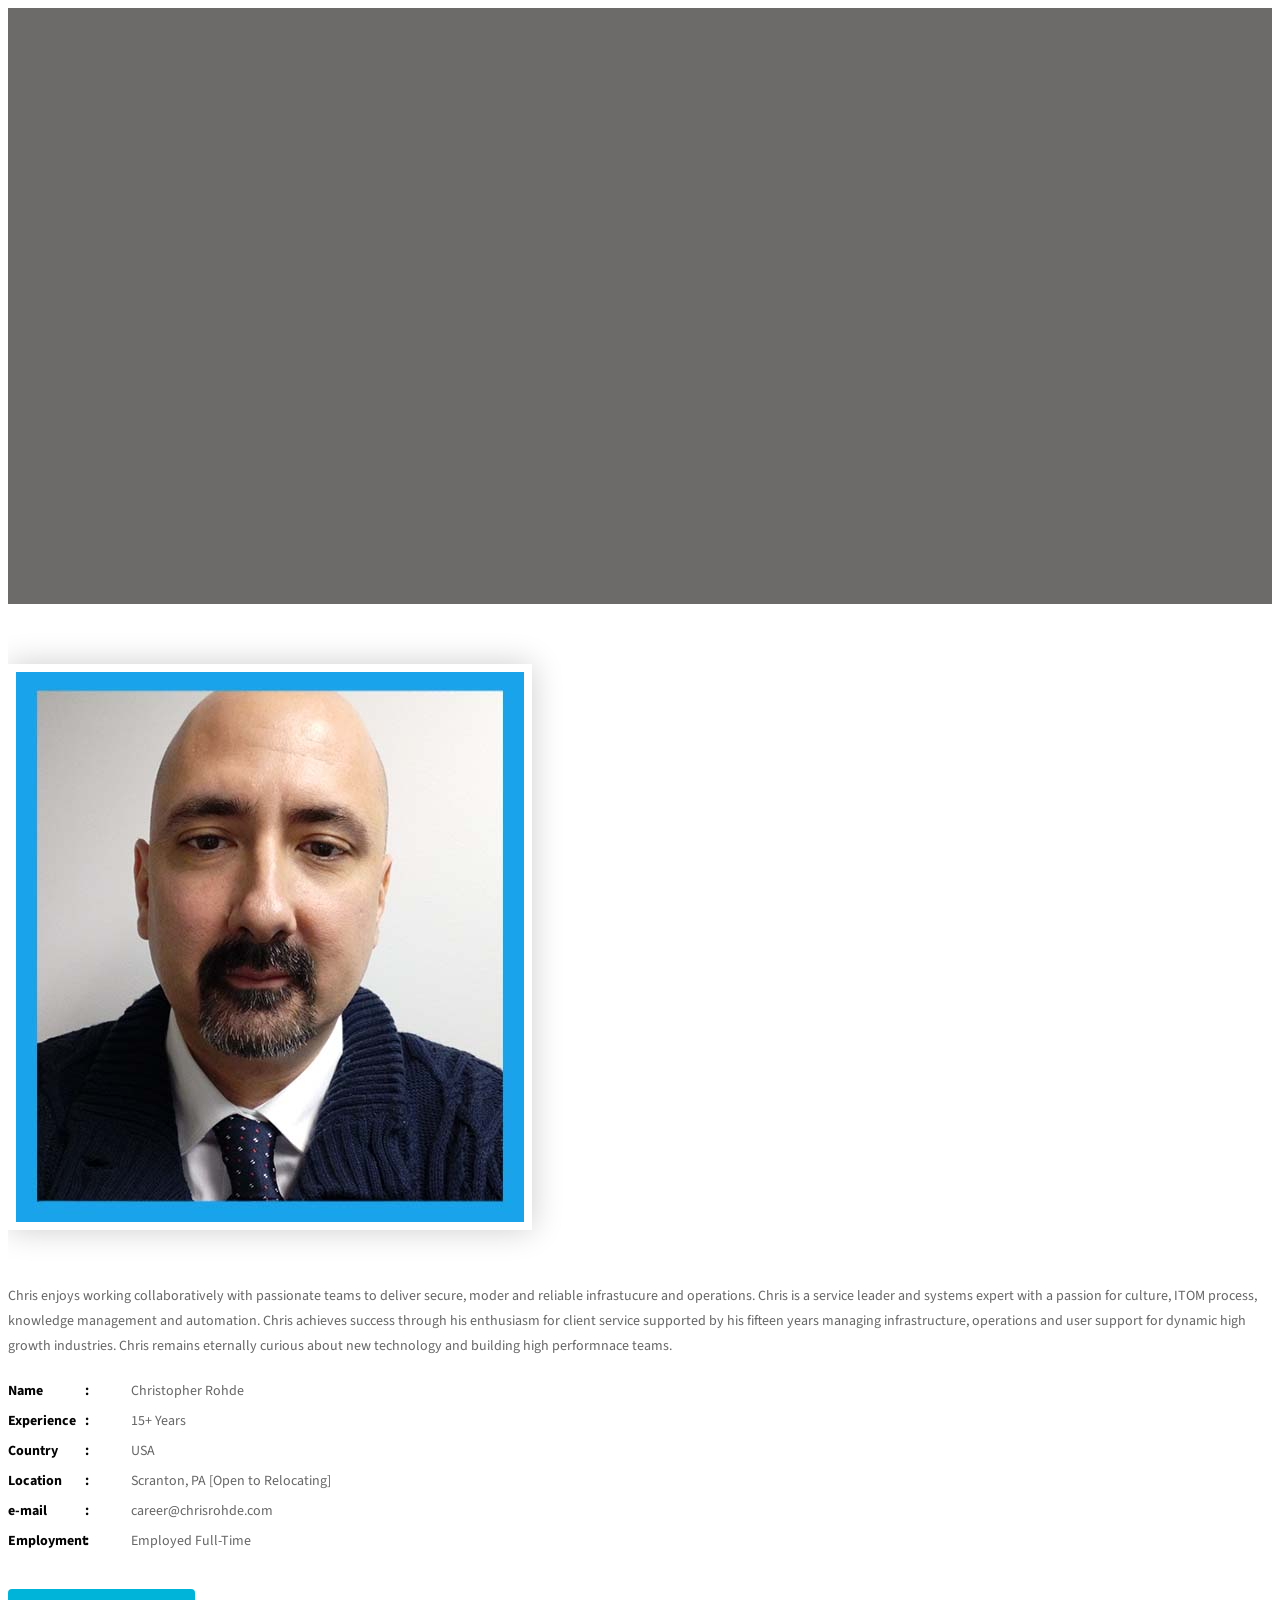
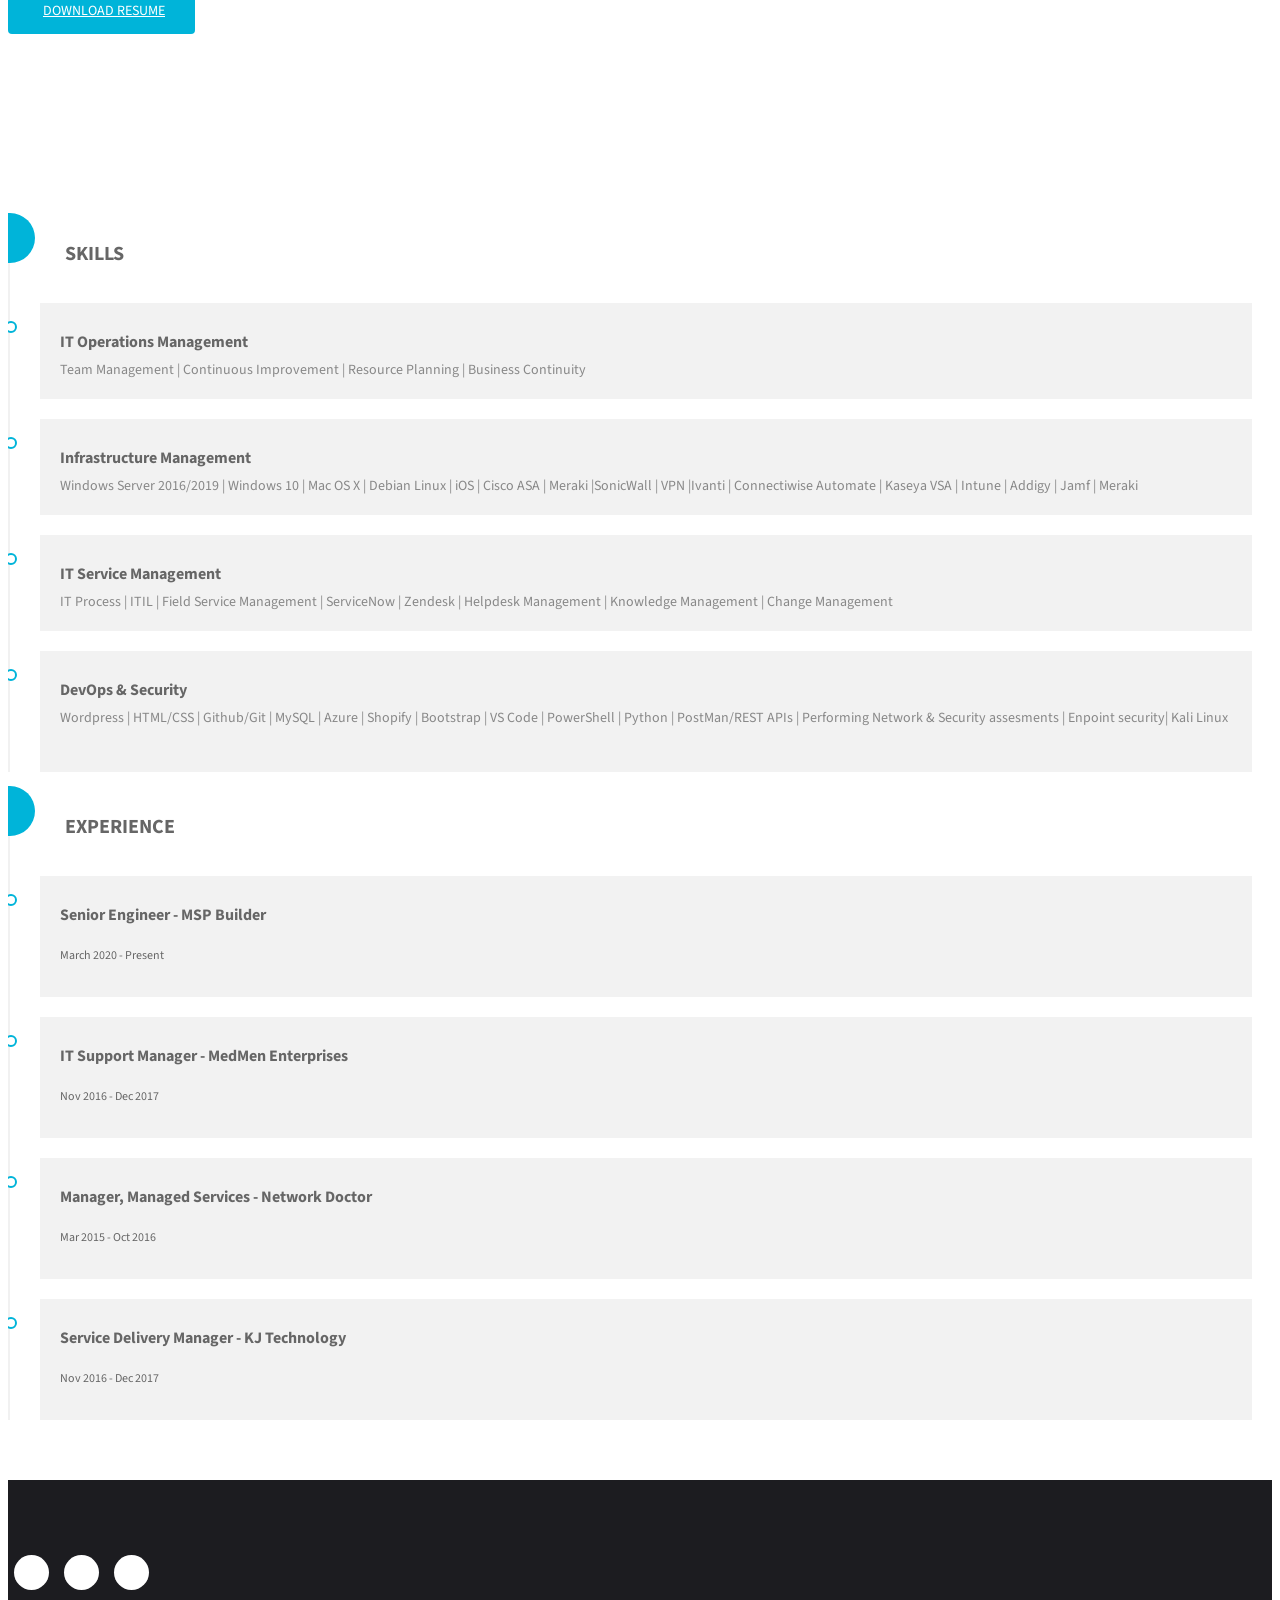
==== index.html @ 1467bd4d "resume content and purged some page sections" ====
<!DOCTYPE html>
<html lang="en">
  <head>
    <!-- Required meta tags -->
    <meta charset="utf-8">
    <meta name="viewport" content="width=device-width, initial-scale=1, shrink-to-fit=no">

    <title>Christopher Rohde</title>

    <!-- Bootstrap CSS -->
    <link rel="stylesheet" type="text/css" href="assets/css/bootstrap.min.css" >
    <!-- Fonts -->
    <link rel="stylesheet" type="text/css" href="assets/fonts/font-awesome.min.css">
    <!-- Icon -->
    <link rel="stylesheet" type="text/css" href="assets/fonts/simple-line-icons.css">
    <!-- Slicknav -->
    <link rel="stylesheet" type="text/css" href="assets/css/slicknav.css">
    <!-- Menu CSS -->
    <link rel="stylesheet" type="text/css" href="assets/css/menu_sideslide.css">
    <!-- Slider CSS -->
    <link rel="stylesheet" type="text/css" href="assets/css/slide-style.css">
    <!-- Nivo Lightbox -->
    <link rel="stylesheet" type="text/css" href="assets/css/nivo-lightbox.css" >
    <!-- Animate -->
    <link rel="stylesheet" type="text/css" href="assets/css/animate.css">
    <!-- Main Style -->
    <link rel="stylesheet" type="text/css" href="assets/css/main.css">
    <!-- Responsive Style -->
    <link rel="stylesheet" type="text/css" href="assets/css/responsive.css">

  </head>
  <body>

    <!-- Header Area wrapper Starts -->
    <header id="header-wrap">
      

      <!-- Hero Area Start -->
      <div id="hero-area" class="hero-area-bg">
        <div class="overlay"></div>
        <div class="container">
          <div class="row">
            <div class="col-md-12 col-sm-12 text-center">
              <div class="contents">
                <h5 class="script-font wow fadeInUp" data-wow-delay="0.2s"></h5>
                <h2 class="head-title wow fadeInUp" data-wow-delay="0.4s">Christopher Rohde</h2>
                <p class="script-font wow fadeInUp" data-wow-delay="0.6s">Senior Support & Infrastructure</p>
                <ul class="social-icon wow fadeInUp" data-wow-delay="0.8s">
                  <li>
                    <a class="linkedin" href="https://linkedin.com/in/chris-rohde"><i class="icon-social-linkedin"></i></a>
                  </li>
                  <li>
                    <a class="twitter" href="https://twitter.com/allrohde"><i class="icon-social-twitter"></i></a>
                  </li>         
                  <li>
                    <a class="twitter" href="https://github.com/please-reboot"><i class="icon-social-github"></i></a>
                  </li>  
                </ul>
                <div class="header-button wow fadeInUp" data-wow-delay="1s">
                  <!--<a href="#" class="btn btn-common">Get a Free Quote</a>-->
                </div>
              </div>
            </div>
          </div>
        </div>
      </div>
      <!-- Hero Area End -->

    </header>
    <!-- Header Area wrapper End -->

    <!-- About Section Start -->
    <section id="about" class="section-padding">
      <div class="container">
        <div class="row">
          <div class="col-lg-6 col-md-6 col-sm-12 col-xs-12">
            <div class="img-thumb wow fadeInLeft" data-wow-delay="0.3s">
              <img class="img-fluid" src="assets/img/about/about-2.jpg" alt="">
            </div>
          </div> 
          <div class="col-lg-6 col-md-6 col-sm-12 col-xs-12">
            <div class="profile-wrapper wow fadeInRight" data-wow-delay="0.3s">
                         <p>Chris enjoys working collaboratively with passionate teams to deliver secure, moder and reliable infrastucure and operations. 
                Chris is a service leader and systems expert with a passion for culture, ITOM process, knowledge management and automation. Chris achieves success through his enthusiasm for client service supported by his fifteen years managing infrastructure, operations and user support for dynamic high growth industries. 
                Chris remains eternally curious about new technology and building high performnace teams.</p>
              <div class="about-profile">
                <ul class="admin-profile">
                  <li><span class="pro-title"> Name </span> <span class="pro-detail">Christopher Rohde</span></li>
                  <!--<li><span class="pro-title"> Age </span> <span class="pro-detail">25 Years</span></li>-->
                  <li><span class="pro-title"> Experience </span> <span class="pro-detail">15+ Years</span></li>
                  <li><span class="pro-title"> Country </span> <span class="pro-detail">USA</span></li>
                  <li><span class="pro-title"> Location </span> <span class="pro-detail">Scranton, PA [Open to Relocating]</span></li>
                  <li><span class="pro-title"> e-mail </span> <span class="pro-detail">career@chrisrohde.com</span></li>
                  <!--<li><span class="pro-title"> Phone </span> <span class="pro-detail">+ (00) 123 456 789</span></li>-->
                  <li><span class="pro-title"> Employment </span> <span class="pro-detail">Employed Full-Time</span></li>
                                     </ul>
              </div>
              <a href="https://github.com/please-reboot/please-reboot.github.io/blob/master/resume/Christopher_Rohde_Resume.pdf" class="btn btn-common"><i class="icon-paper-clip"></i> Download Resume</a>
              
              <!-- Commenting out this button until we need it
                <a href="#" class="btn btn-danger"><i class="icon-speech"></i> Contact Me</a>
              -->

            </div>
          </div>   
        </div>
      </div>
    </section>
    <!-- About Section End -->
    
    <!-- Resume Section Start -->
    <div id="resume" class="section-padding">
      <div class="container">
        <div class="row">
          <div class="col-lg-6 col-md-6 col-sm-6">
            <div class="education wow fadeInRight" data-wow-delay="0.3s">
              <ul class="timeline">
                <li>
                  <i class="icon-graduation"></i>
                  <h2 class="timelin-title">Skills</h2>
                </li>
                <li>
                  <div class="content-text">
                    <h3 class="line-title">IT Operations Management</h3>
                    <p class="line-text">Team Management | Continuous Improvement | Resource Planning | Business Continuity </p>
                  </div>
                </li>
                <li>
                  <div class="content-text">
                    <h3 class="line-title">Infrastructure Management</h3>
                    <p class="line-text">Windows Server 2016/2019 | Windows 10 | Mac OS X | Debian Linux | iOS | Cisco ASA | Meraki |SonicWall | VPN |Ivanti | Connectiwise Automate | Kaseya VSA | Intune | Addigy | Jamf | Meraki</p>
                  </div>
                </li>
                <li>
                  <div class="content-text">
                    <h3 class="line-title">IT Service Management</h3>
                    <p class="line-text">
                      IT Process | ITIL | Field Service Management | ServiceNow | Zendesk | Helpdesk Management | Knowledge Management | Change Management </p>
                  </div>
                </li>
                <li>
                  <div class="content-text">
                    <h3 class="line-title">DevOps & Security</h3>
                    <p class="line-text">Wordpress | HTML/CSS | Github/Git | MySQL | Azure | Shopify | Bootstrap | VS Code | PowerShell | Python | PostMan/REST APIs | Performing Network & Security assesments | Enpoint security| Kali Linux 
                    </p><br>
                            </div>
                </li>
          
              </ul>
            </div>
          </div>
          <div class="col-lg-6 col-md-6 col-sm-6">
            <div class="experience wow fadeInRight" data-wow-delay="0.6s">
              <ul class="timeline">
                <li>
                  <i class="icon-briefcase"></i>
                  <h2 class="timelin-title">Experience</h2>
                </li>
                <li>
                  <div class="content-text">
                    <h3 class="line-title">Senior Engineer - MSP Builder</h3>
                    <span>March 2020 - Present</span>
                    <p class="line-text"></p>
                  </div>
                </li>
                <li>
                  <div class="content-text">
                    <h3 class="line-title">IT Support Manager - MedMen Enterprises</h3>
                    <span>Nov 2016 - Dec 2017</span>
                    <p class="line-text"></p>
                  </div>
                </li>
                <li>
                  <div class="content-text">
                    <h3 class="line-title">Manager, Managed Services - Network Doctor</h3>
                    <span>Mar 2015 - Oct 2016</span>
                    <p class="line-text"></p>
                  </div>
                </li>
                <li>
                  <div class="content-text">
                    <h3 class="line-title">Service Delivery Manager - KJ Technology</h3>
                    <span>Nov 2016 - Dec 2017</span>
                    <p class="line-text"></p>
                  </div>
                </li>
              </ul>
            </div>
          </div>
        </div>
      </div>
    </div>
    <!-- Resume Section End -->

   

    <!-- Footer Section Start -->
    <footer class="footer-area section-padding">
      <div class="container">
        <div class="row">
          <div class="col-md-12">
            <div class="footer-text text-center wow fadeInDown" data-wow-delay="0.3s">
              <ul class="social-icon">
                <li>
                  <a class="linkedin" href="https://linkedin.com/in/chris-rohde"><i class="icon-social-linkedin"></i></a>
                </li>
                <li>
                  <a class="twitter" href="https://twitter.com/allrohde"><i class="icon-social-twitter"></i></a>
                </li>  
                <li>
                  <a class="twitter" href="https://github.com/please-reboot"><i class="icon-social-github"></i></a>
                </li>  
              </ul>
                          </div>
          </div>
        </div>
      </div>
    </footer>
    <!-- Footer Section End -->

    <!-- Go to Top Link -->
    <a href="#" class="back-to-top">
      <i class="icon-arrow-up"></i>
    </a>

    <!-- jQuery first, then Popper.js, then Bootstrap JS -->
    <script src="assets/js/jquery-min.js"></script>
    <script src="assets/js/popper.min.js"></script>
    <script src="assets/js/bootstrap.min.js"></script>
    <script src="assets/js/jquery.mixitup.js"></script>
    <script src="assets/js/jquery.counterup.min.js"></script>
    <script src="assets/js/waypoints.min.js"></script>
    <script src="assets/js/wow.js"></script>
    <script src="assets/js/jquery.nav.js"></script>
    <script src="assets/js/jquery.easing.min.js"></script>  
    <script src="assets/js/nivo-lightbox.js"></script>
    <script src="assets/js/jquery.slicknav.js"></script>
    <script src="assets/js/main.js"></script>
    <script src="assets/js/form-validator.min.js"></script>
    <script src="assets/js/contact-form-script.min.js"></script>
    <script src="assets/js/map.js"></script>
      
  </body>
</html>
---- assets/css/main.css ----
@import url("https://fonts.googleapis.com/css?family=Shadows+Into+Light|Source+Sans+Pro:400,700");
html {
  overflow-x: hidden;
}

body {
  background: #fff;
  font-size: 14px;
  font-weight: 400;
  font-family: "Source Sans Pro", sans-serif;
  -webkit-box-sizing: border-box;
  -moz-box-sizing: border-box;
  box-sizing: border-box;
  -webkit-font-smoothing: subpixel-antialiased;
  color: #666;
  line-height: 25px;
  -webkit-backface-visibility: hidden;
  backface-visibility: hidden;
  overflow-x: hidden;
}

h1, h2, h3, h4 {
  font-size: 38px;
  font-weight: 700;
  font-family: "Source Sans Pro", sans-serif;
}

.script-font {
  font-family: 'Source Sans Pro', cursive;
}

a {
  -webkit-transition: all 0.2s linear;
  -moz-transition: all 0.2s linear;
  -o-transition: all 0.2s linear;
  transition: all 0.2s linear;
}

a:hover {
  text-decoration: none;
}

a a:focus {
  outline: none;
}

p {
  font-weight: 400;
  font-family: "Source Sans Pro", sans-serif;
  margin: 0px;
  font-size: 14px;
}

ul, ol {
  list-style: outside none none;
  margin: 0;
  padding: 0;
}

ul li, ol li {
  list-style: none;
}

.hero-heading {
  font-size: 48px;
  font-weight: 700;
  color: #fff;
  text-transform: capitalize;
  line-height: 70px;
  letter-spacing: 0.1rem;
}

.hero-sub-heading {
  font-size: 20px;
  font-weight: 400;
  color: #e6e6e6;
  line-height: 45px;
  letter-spacing: 0.1rem;
}

.section-titile-bg {
  display: inline;
  font-size: 115px;
  font-weight: 700;
  height: 100%;
  left: -173px;
  opacity: 0.1;
  position: absolute;
  top: -14px;
  width: 100%;
  text-align: center;
}

.section-title-header p {
  text: center;
  font-weight: 400;
  line-height: 26px;
  padding-bottom: 36px;
}

.section-title {
  color: #252525;
  font-size: 38px;
  text-align: center;
  letter-spacing: 1px;
  line-height: 1;
  margin-bottom: 48px;
  padding: 0 10px;
  position: relative;
}

.btn {
  font-size: 14px;
  padding: 10px 30px;
  border-radius: 0px;
  cursor: pointer;
  font-weight: 400;
  color: #fff;
  border-radius: 4px;
  text-transform: uppercase;
  -webkit-transition: all 0.2s linear;
  -moz-transition: all 0.2s linear;
  -o-transition: all 0.2s linear;
  transition: all 0.2s linear;
  display: inline-block;
}

.btn:focus,
.btn:active {
  box-shadow: none;
  outline: none;
  color: #fff;
}

.btn-common {
  background-color: #00b4d9;
  position: relative;
  z-index: 1;
}

.btn-common:hover {
  color: #fff;
  background-color: #21cff3;
  box-shadow: 0 6px 22px rgba(0, 0, 0, 0.1);
  transition: all .2s ease-in-out;
  -moz-transition: all .2s ease-in-out;
  -webkit-transition: all .2s ease-in-out;
}

.btn-danger:hover {
  background-color: #f55262;
  border-color: #f55262;
  box-shadow: 0 6px 22px rgba(0, 0, 0, 0.1);
  transition: all .2s ease-in-out;
  -moz-transition: all .2s ease-in-out;
  -webkit-transition: all .2s ease-in-out;
}

.btn-border {
  color: #fff;
  background-color: transparent;
  border: 1px solid #fff;
}

.btn-border:hover {
  border: 1px solid #fff;
  color: #fff;
  background-color: rgba(255, 255, 255, 0.2);
}

.btn-lg {
  padding: 14px 33px;
  text-transform: uppercase;
  font-size: 16px;
}

.btn-rm {
  padding: 7px 10px;
  text-transform: capitalize;
}

button:focus {
  outline: none !important;
}

.icon-close, .icon-check {
  color: #00b4d9;
}

.social-icon li {
  display: inline-block;
}

.social-icon li a {
  color: #000;
  background: #fff;
  width: 35px;
  height: 35px;
  line-height: 38px;
  display: block;
  text-align: center;
  border-radius: 100%;
  font-size: 16px;
  margin: 15px 6px 12px 6px;
  transition: all 0.3s ease-in-out 0s;
  -moz-transition: all 0.3s ease-in-out 0s;
  -webkit-transition: all 0.3s ease-in-out 0s;
  -o-transition: all 0.3s ease-in-out 0s;
}

.social-icon li a:hover {
  color: #fff;
}

.social-icon li .facebook:hover {
  background: #3b5999;
}

.social-icon li .twitter:hover {
  background: #4A9CEC;
}

.social-icon li .instagram:hover {
  background: #D6274D;
}

.social-icon li .linkedin:hover {
  background: #1260A2;
}

.social-icon li .google:hover {
  background: #CE332A;
}

/* ScrollToTop */
a.back-to-top {
  display: none;
  position: fixed;
  bottom: 18px;
  right: 15px;
  text-decoration: none;
}

a.back-to-top i {
  display: block;
  font-size: 22px;
  width: 40px;
  height: 40px;
  line-height: 40px;
  color: #fff;
  background: #00b4d9;
  border-radius: 2px;
  text-align: center;
  transition: all 0.2s ease-in-out;
  -moz-transition: all 0.2s ease-in-out;
  -webkit-transition: all 0.2s ease-in-out;
  -o-transition: all 0.2s ease-in-out;
  box-shadow: 0 0 4px rgba(0, 0, 0, 0.14), 0 4px 8px rgba(0, 0, 0, 0.28);
}

a.back-to-top:hover, a.back-to-top:focus {
  text-decoration: none;
}

#loader {
  position: fixed;
  background: #fff;
  top: 0;
  left: 0;
  width: 100%;
  height: 100%;
  z-index: 9999999999;
}

.square-spin {
  position: absolute;
  top: 50%;
  left: 50%;
  margin-left: -40px;
  margin-top: -40px;
}

.square-spin img {
  max-width: 64px;
}

.section-padding {
  padding: 60px 0;
}

#about .img-thumb img {
  border: 8px solid #fff;
  box-shadow: 0px 0px 30px rgba(0, 0, 0, 0.2);
}

.profile-wrapper {
  padding: 45px 0;
}

.profile-wrapper .btn {
  margin: 10px 10px 0px 0px;
}

.profile-wrapper .btn i {
  vertical-align: middle;
  margin-right: 5px;
}

.about-profile {
  position: relative;
  margin: 20px 0 20px 0;
}

.about-profile .pro-title {
  font-weight: 700;
  color: #040404;
  position: relative;
  width: 120px;
  display: inline-block;
  margin-bottom: 5px;
}

.about-profile .pro-title:after {
  position: absolute;
  content: ':';
  color: #040404;
  font-size: 14px;
  left: 77px;
}

.about-profile .admin-sign {
  position: absolute;
  right: 45px;
  bottom: 10px;
}

.counter-section {
  background: url(../img/background/bg-1.jpg);
  overflow: hidden;
  position: relative;
}

.counter-section:before {
  content: '';
  position: absolute;
  top: 0;
  bottom: 0;
  width: 100%;
  height: 100%;
  background: rgba(0, 0, 0, 0.5);
}

.counter-section .counter {
  padding: 30px 0;
}

.counter-section .counter .icon {
  margin-bottom: 30px;
}

.counter-section .counter .icon i {
  font-size: 48px;
  color: #00b4d9;
}

.counter-section .counter p {
  font-size: 18px;
  text-transform: uppercase;
  color: #fff;
  font-weight: 400;
  letter-spacing: 1px;
  margin: 30px 0;
}

.counter-section .counter .counterUp {
  color: #fff;
  font-size: 42px;
  margin-top: 15px;
  font-weight: 700;
}

/* Resume */
.timeline {
  position: relative;
}

.timeline .timelin-title {
  font-size: 20px;
  text-transform: uppercase;
  margin-left: 25px;
}

.timeline li {
  padding: 0 20px 20px 30px;
  list-style: none;
  border-left: 2px solid #f1f1f1;
}

.timeline li .content-text {
  background: #f2f2f2;
  padding: 20px;
}

.timeline li .line-title {
  font-size: 16px;
  line-height: 6px;
}

.timeline li span {
  font-size: 12px;
  padding: 9px 0;
  display: block;
}

.timeline li .line-text {
  color: #888;
  line-height: 18px;
}

.timeline li:first-child:before {
  border: 0;
  background: none;
  position: relative;
}

.timeline li:last-child {
  padding: 0 20px 0px 30px;
}

.timeline li:before {
  content: "";
  border: solid 2px;
  width: 8px;
  height: 8px;
  border-radius: 50px;
  -moz-border-radius: 50px;
  -webkit-border-radius: 50px;
  font-size: 8px;
  margin-left: -35px;
  font-weight: 400;
  background: #fff;
  display: block;
  position: absolute;
  margin-top: 18px;
  border-color: #00b4d9 !important;
}

.timeline li:first-child i {
  font-size: 20px;
  float: left;
  margin-left: -30px;
  line-height: 50px;
  border-radius: 30px;
  margin: -12px -55px;
  background: #00b4d9;
  color: #fff;
  width: 50px;
  height: 50px;
  text-align: center;
}

.navbar-brand {
  position: relative;
  padding: 0px;
}

.top-nav-collapse {
  background: #fff;
  z-index: 999999;
  top: 0px !important;
  min-height: 58px;
  box-shadow: 0px 3px 6px 3px rgba(0, 0, 0, 0.06);
  -webkit-animation-duration: 1s;
  animation-duration: 1s;
  -webkit-animation-fill-mode: both;
  animation-fill-mode: both;
  -webkit-animation-name: fadeInDown;
  animation-name: fadeInDown;
  background: #fff !important;
}

.top-nav-collapse .navbar-brand {
  top: 0px;
}

.top-nav-collapse .navbar-brand img {
  width: 65%;
}

.top-nav-collapse .navbar-nav .nav-link {
  color: #333 !important;
  margin-top: 0px !important;
  margin-bottom: 0px !important;
}

.top-nav-collapse .navbar-nav .nav-link:hover {
  cursor: pointer;
  color: #00b4d9 !important;
}

.top-nav-collapse .navbar-nav li.active a.nav-link {
  color: #00b4d9 !important;
}

.indigo {
  background: #fff;
}

.menu-bg {
  background: transparent;
}

.navbar-expand-lg .navbar-nav .nav-link i {
  font-size: 28px;
  color: #00b4d9;
  vertical-align: middle;
  -webkit-transition: all 0.3s ease-in-out;
  -moz-transition: all 0.3s ease-in-out;
  transition: all 0.3s ease-in-out;
}

.navbar-expand-lg .navbar-nav .nav-link i:hover {
  color: #21cff3;
}

.navbar-expand-lg .navbar-nav .nav-link {
  color: #333;
  font-weight: 700;
  padding: 0 17px;
  margin-top: 15px;
  margin-bottom: 15px;
  line-height: 40px;
  text-transform: uppercase;
  cursor: pointer;
  background: transparent;
  -webkit-transition: all 0.3s ease-in-out;
  -moz-transition: all 0.3s ease-in-out;
  transition: all 0.3s ease-in-out;
}

.navbar-expand-lg .navbar-nav li a:hover,
.navbar-expand-lg .navbar-nav li .active > a,
.navbar-expand-lg .navbar-nav li a:focus {
  color: #00b4d9;
  outline: none;
}

.navbar {
  padding: 0;
}

.navbar li.active a.nav-link {
  color: #00b4d9;
}

.dropdown-toggle::after {
  display: none;
}

.dropdown-menu {
  margin: 0;
  padding: 0;
  display: none;
  position: absolute;
  z-index: 99;
  min-width: 210px;
  background-color: #fff;
  white-space: nowrap;
  border-radius: 4px;
  -webkit-box-shadow: 0 6px 12px rgba(0, 0, 0, 0.175);
  box-shadow: 0 6px 12px rgba(0, 0, 0, 0.175);
  animation: fadeIn 0.4s;
  -webkit-animation: fadeIn 0.4s;
  -moz-animation: fadeIn 0.4s;
  -o-animation: fadeIn 0.4s;
  -ms-animation: fadeIn 0.4s;
}

.dropdown-menu:before {
  content: "";
  display: inline-block;
  position: absolute;
  bottom: 100%;
  left: 20%;
  margin-left: -5px;
  border-right: 10px solid transparent;
  border-left: 10px solid transparent;
  border-bottom: 10px solid #fff;
}

.dropdown:hover .dropdown-menu {
  display: block;
  position: absolute;
  text-align: left;
  top: 100%;
  border: none;
  animation: fadeIn 0.4s;
  -webkit-animation: fadeIn 0.4s;
  -moz-animation: fadeIn 0.4s;
  -o-animation: fadeIn 0.4s;
  -ms-animation: fadeIn 0.4s;
}

.dropdown .dropdown-menu .dropdown-item {
  width: 100%;
  padding: 12px 20px;
  font-size: 14px;
  color: #333;
  border-bottom: 1px solid #f1f1f1;
  text-decoration: none;
  display: inline-block;
  float: left;
  clear: both;
  position: relative;
  outline: 0;
  transition: all 0.3s ease-in-out;
  -webkit-transition: all 0.3s ease-in-out;
  -moz-transition: all 0.3s ease-in-out;
  -o-transition: all 0.3s ease-in-out;
  -ms-transition: all 0.3s ease-in-out;
}

.dropdown .dropdown-menu .dropdown-item:last-child {
  border-bottom: none;
  border-bottom-left-radius: 4px;
  border-bottom-right-radius: 4px;
}

.dropdown .dropdown-menu .dropdown-item:first-child {
  border-top-left-radius: 4px;
  border-top-right-radius: 4px;
}

.dropdown .dropdown-item:focus,
.dropdown .dropdown-item:hover,
.dropdown .dropdown-item.active {
  color: #00b4d9;
}

.dropdown-item.active, .dropdown-item:active {
  background: transparent;
}

.fadeInUpMenu {
  -webkit-animation-name: fadeInUpMenu;
  animation-name: fadeInUpMenu;
}

.slicknav_btn {
  border-color: #00b4d9;
}

.slicknav_menu .slicknav_icon-bar {
  background: #00b4d9;
}

/* only small tablets */
@media (min-width: 768px) and (max-width: 991px) {
  #nav-main li a.nav-link {
    padding-top: 18px;
  }
}

.navbar-toggler {
  display: none;
}

.mobile-menu {
  display: none;
}

.slicknav_menu {
  display: none;
}

@media screen and (max-width: 768px) {
  .navbar-header {
    width: 100%;
  }
  .navbar-brand {
    position: absolute;
    padding: 0px 15px;
    top: 0;
  }
  .navbar-brand img {
    width: 75%;
  }
  #mobile-menu {
    display: none;
  }
  .slicknav_menu {
    display: block;
  }
  .slicknav_nav .active a {
    background: #E91E63;
    color: #fff;
  }
  .slicknav_nav a:hover,
  .slicknav_nav a:focus,
  .slicknav_nav .active {
    color: #00b4d9;
    outline: none;
    background: #f8f9fa;
  }
}

/* ==========================================================================
3. Hero Area
========================================================================== */
.hero-area-bg {
  background: url(../img/hero-area.jpg) no-repeat;
  background-size: cover;
}

#hero-area {
  color: #fff;
  overflow: hidden;
  position: relative;
}

#hero-area .overlay {
  position: absolute;
  width: 100%;
  height: 100%;
  top: 0px;
  left: 0px;
  background: #0c0808;
  opacity: 0.6;
}

#hero-area .contents {
  padding: 175px 0px 120px;
}

#hero-area .contents h5 {
  font-size: 50px;
}

#hero-area .contents .head-title {
  color: #fff;
  font-size: 80px;
  letter-spacing: 10px;
  text-transform: uppercase;
  font-weight: 700;
}

#hero-area .contents p {
  font-size: 30px;
  color: #fff;
  font-weight: 400;
  line-height: 30px;
  margin-bottom: 25px;
}

#hero-area .contents .btn {
  margin: 25px 0px;
  text-transform: uppercase;
}

#hero-area .banner_bottom_btn {
  margin-top: 40px;
}

#hero-area .banner_bottom_btn i {
  color: #fff;
  font-size: 48px;
  -webkit-transition: all 0.2s linear;
  -moz-transition: all 0.2s linear;
  -o-transition: all 0.2s linear;
  transition: all 0.2s linear;
}

#hero-area .banner_bottom_btn i:hover {
  color: #ddd;
}

/* ==========================================================================
  Portfolio Section
   ========================================================================== */
#portfolios {
  background: #f2f2f2;
}

#portfolios .mix {
  padding: 10px;
}

#portfolios .portfolio-item .shot-item {
  margin: 0px;
}

#portfolio .mix {
  display: none;
}

.controls {
  text-align: center;
  padding: 0px 0px 20px;
}

.controls .active {
  color: #00b4d9 !important;
  border-color: #00b4d9;
  background: transparent;
}

.controls .btn {
  text-transform: uppercase;
  margin: 2px;
  color: #fff;
}

.controls:hover {
  cursor: pointer;
}

.portfolio-img {
  overflow: hidden;
  display: block;
  position: relative;
}

.portfolio-img img {
  width: 100%;
}

.shot-item {
  margin-right: 15px;
  border-radius: 4px;
  background: #fff;
  position: relative;
}

.shot-item img {
  width: 100%;
}

.shot-item .overlay {
  position: absolute;
  width: 100%;
  height: 100%;
  left: 0;
  top: 0;
  background: rgba(0, 180, 217, 0.6);
  opacity: 0;
  -webkit-transition: all 0.5s ease-in-out;
  transition: all 0.5s ease-in-out;
}

.shot-item:hover .overlay {
  opacity: 1;
}

.overlay {
  opacity: 0;
}

.overlay .icons i {
  height: 42px;
  width: 42px;
  line-height: 42px;
  color: #00b4d9;
  left: 50%;
  margin-left: -24px;
  margin-top: -24px;
  top: 50%;
  position: absolute;
  z-index: 2;
  cursor: pointer;
  text-align: center;
  font-size: 20px;
  -webkit-transition: all 0.5s ease-in-out;
  -moz-transition: all 0.5s ease-in-out;
  transition: all 0.5s ease-in-out;
  background: #fff;
  border-radius: 4px;
}

.overlay .preview {
  position: absolute;
  left: 45%;
  top: 50%;
  color: #fff;
}

.overlay .link {
  position: absolute;
  left: 60%;
  margin-left: 10px;
  top: 50%;
  color: #fff;
}

.shot-item:hover .overlay {
  opacity: 1;
}

a:not([href]):not([tabindex]) {
  color: #fff;
}

a:not([href]):not([tabindex]):focus, a:not([href]):not([tabindex]):hover {
  color: #fff;
}

/* Services Item */
.services {
  background: #F0F0F0;
}

.services-item {
  background: #fff;
  border-radius: 4px;
  padding: 48px 20px;
  box-shadow: 0px 0px 10px rgba(0, 0, 0, 0.2);
  text-align: center;
  transition: all 0.3s ease-in-out 0s;
  -moz-transition: all 0.3s ease-in-out 0s;
  -webkit-transition: all 0.3s ease-in-out 0s;
  -o-transition: all 0.3s ease-in-out 0s;
}

.services-item .icon i {
  font-size: 42px;
  margin-bottom: 15px;
  text-align: center;
  width: 48px;
  display: block;
  margin: 0 auto;
  height: 48px;
  color: #00b4d9;
}

.services-item .services-content h3 {
  margin-top: 10px;
  margin-bottom: 10px;
}

.services-item .services-content h3 a {
  font-size: 18px;
  text-transform: uppercase;
  color: #666;
}

.services-item .services-content h3 a:hover {
  color: #00b4d9;
}

.services-item .services-content p {
  line-height: 22px;
}

.services-item:hover {
  box-shadow: 0px 0px 30px rgba(0, 0, 0, 0.2);
}

.form-control {
  width: 100%;
  margin-bottom: 20px;
  font-size: 14px;
  border-radius: 0;
  -webkit-transition: all 0.3s;
  -moz-transition: all 0.3s;
  transition: all 0.3s;
  padding: 8px 10px;
  border: 1px solid #e1e1e1;
}

.form-control:focus {
  box-shadow: none;
  outline: none;
}

.btn.disabled, .btn:disabled {
  opacity: 1;
}

.contact-form-area {
  background: #fff;
  box-shadow: 0 0 30px #ededed;
  padding: 60px 40px;
}

.contact-form-area h2 {
  font-size: 18px;
  text-transform: uppercase;
}

.footer-right-contact {
  padding: 4px;
  border: 1px solid #e1e1e1;
  margin-top: 30px;
}

.footer-right-contact .single-contact {
  margin: 10px 22px;
  padding: 3px 55px;
  position: relative;
  color: #666;
}

.footer-right-contact .single-contact p {
  margin-bottom: 5px;
}

.footer-right-contact .single-contact p a {
  color: #666;
}

.footer-right-contact .contact-icon {
  background: #00b4d9;
  color: #fff;
  border-radius: 50%;
  font-size: 20px;
  height: 40px;
  left: 0;
  padding-top: 8px;
  position: absolute;
  text-align: center;
  top: 50%;
  -webkit-transform: translateY(-50%);
  transform: translateY(-50%);
  width: 40px;
}

#contact {
  position: relative;
  overflow: hidden;
}

#contact #contactForm {
  margin-top: 30px;
}

.text-danger {
  font-size: 14px;
  margin-top: 10px;
}

.list-unstyled li {
  color: #d9534f;
}

#conatiner-map {
  margin-top: 30px;
  text-align: center;
  background-color: #fff;
  height: 370px;
  -webkit-transition: all 0.3s;
  -moz-transition: all 0.3s;
  transition: all 0.3s;
  z-index: 101;
  width: 100%;
}

/* Footer Area Start */
.footer-area {
  background: #1C1C20;
}

.footer-area .footer-text p {
  font-size: 14px;
  margin-top: 20px;
  color: #fff;
}

.footer-area .footer-text p a {
  color: #00b4d9;
}

.footer-area .footer-text .nav-inline .nav-link {
  padding: 11px 7px;
  color: #888;
}

.footer-area .footer-text .nav-inline .nav-link:hover {
  color: #00b4d9;
}

.footer-2 {
  background: #252525;
}

.footer-2 img {
  margin-top: -8px;
}

.footer-2 h3 {
  font-size: 20px;
  color: #fff;
  font-weight: 700;
  padding-bottom: 10px;
  letter-spacing: 0.5px;
}

.footer-2 p {
  font-size: 14px;
  color: #fff;
  line-height: 20px;
  margin: 0;
  padding-right: 50px;
}

.footer-2 ul li a {
  color: #fff;
  font-size: 13px;
  font-weight: 400;
}

.footer-2 ul li a:hover {
  color: #00b4d9;
}

#copyright {
  background: #333;
}

#copyright p {
  line-height: 42px;
  color: #fff;
  margin: 0;
}

#copyright p a {
  color: #fff;
}

#copyright p a:hover {
  color: #00b4d9;
}
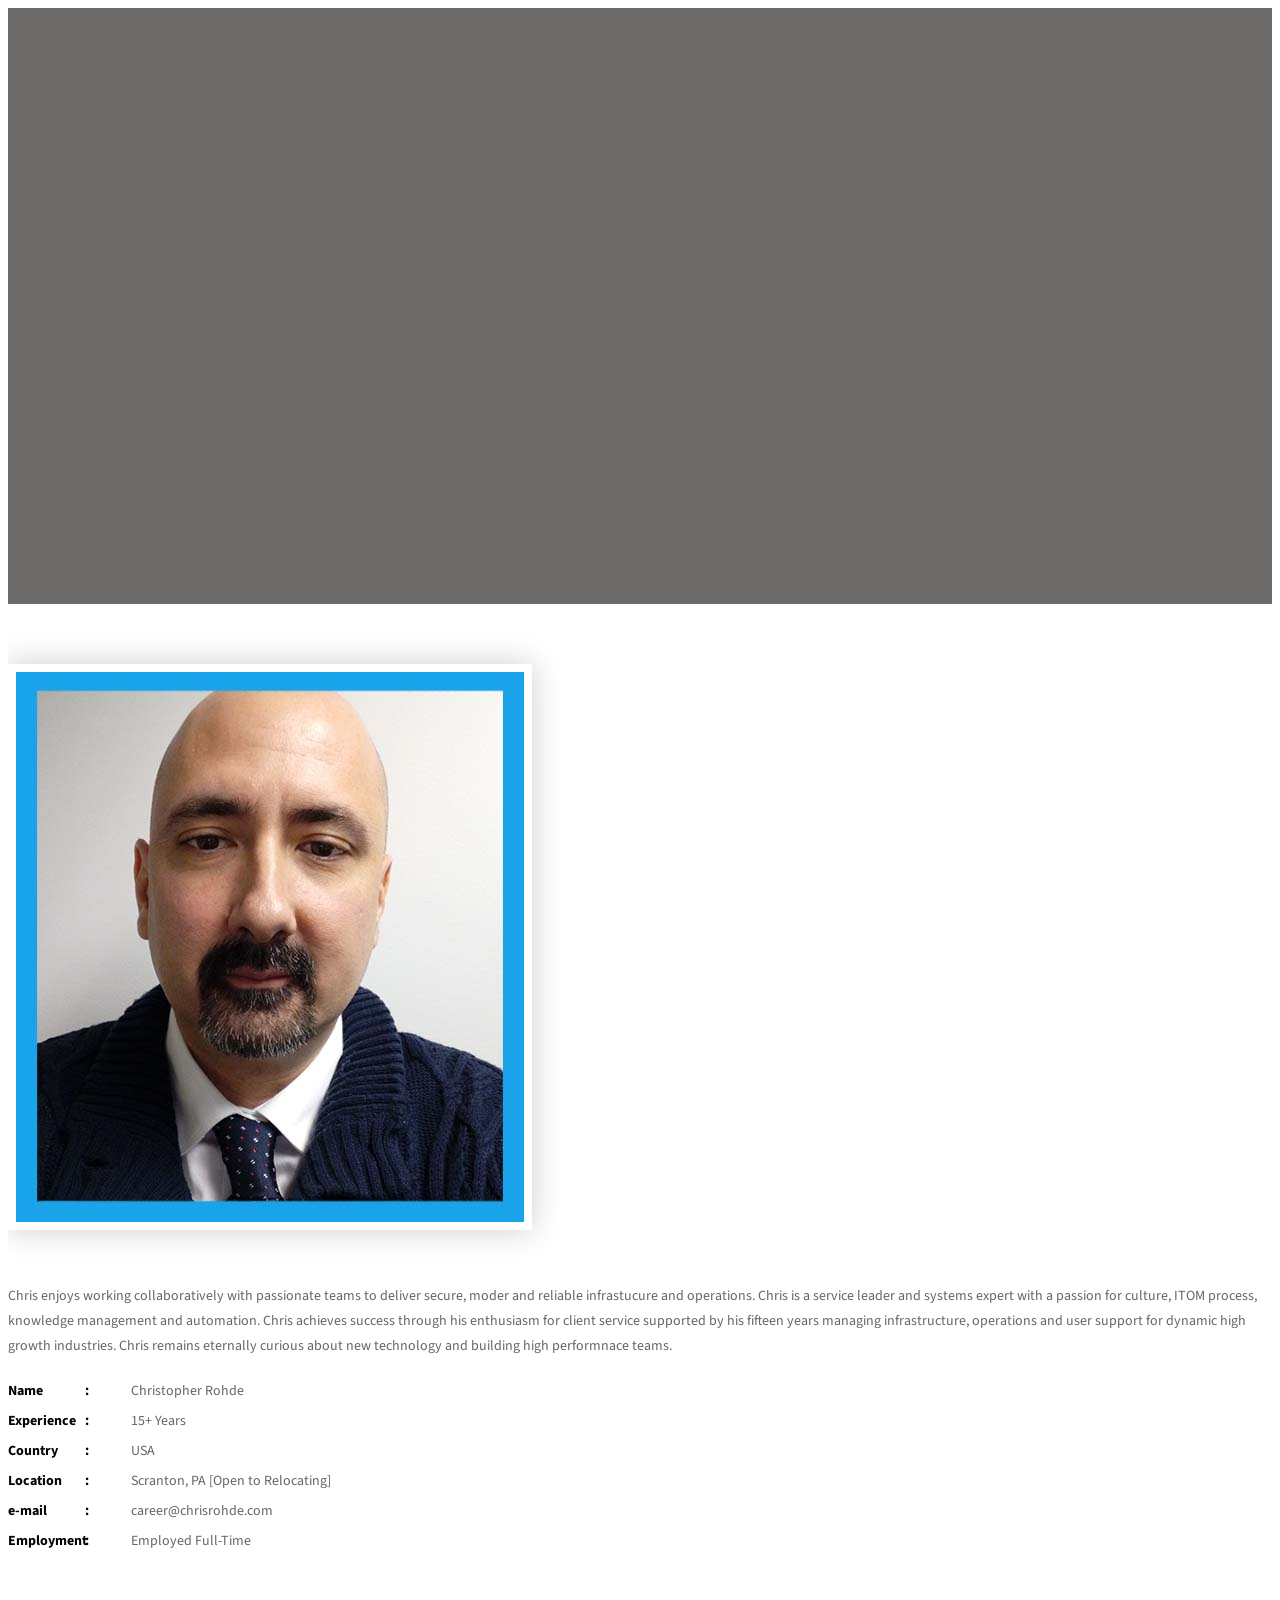
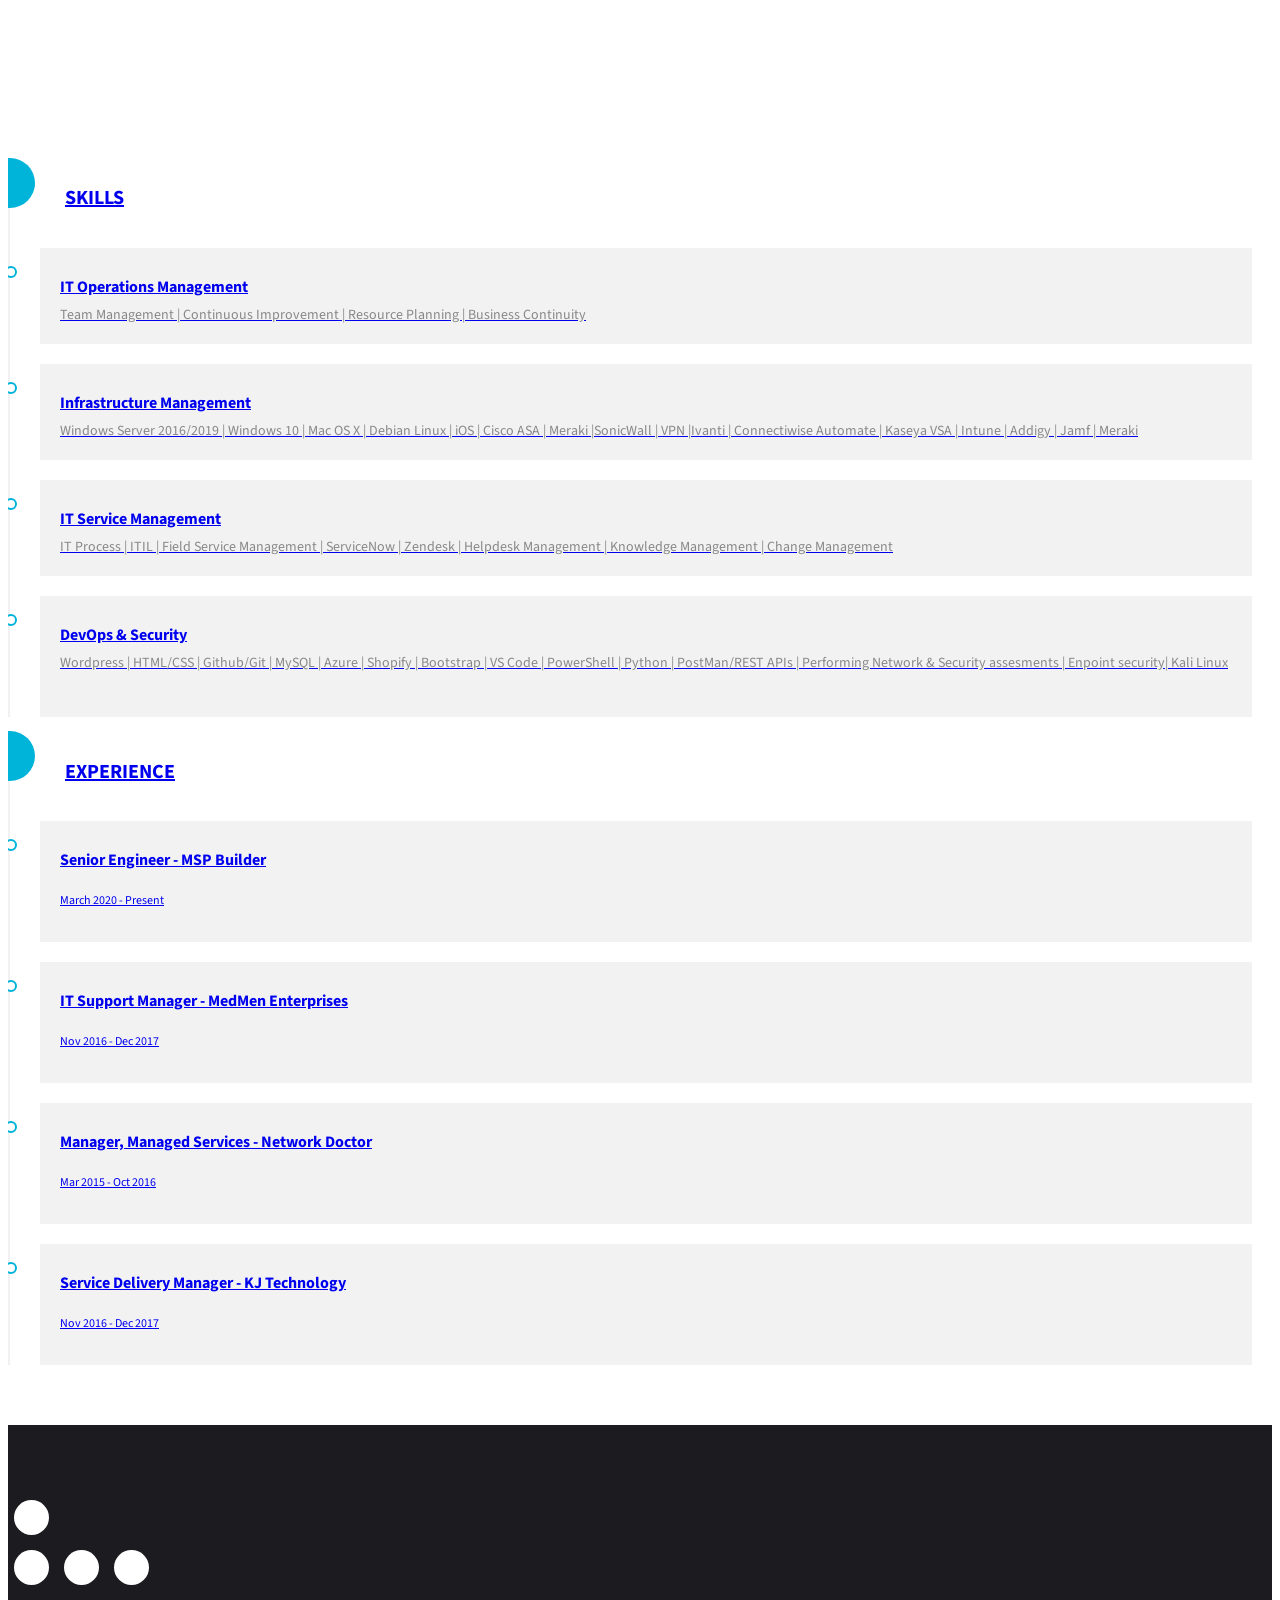
==== commit f4855440: "clean up" ====
--- a/index.html
+++ b/index.html
@@ -95,8 +95,8 @@
                   <li><span class="pro-title"> Employment </span> <span class="pro-detail">Employed Full-Time</span></li>
                                      </ul>
               </div>
-              <a href="https://github.com/please-reboot/please-reboot.github.io/blob/master/resume/Christopher_Rohde_Resume.pdf" class="btn btn-common"><i class="icon-paper-clip"></i> Download Resume</a>
-              
+              <a href="assets\resume\Christopher_Rohde_Resume.pdf" alt="Christopher Rohde resume">
+              </div>
               <!-- Commenting out this button until we need it
                 <a href="#" class="btn btn-danger"><i class="icon-speech"></i> Contact Me</a>
               -->
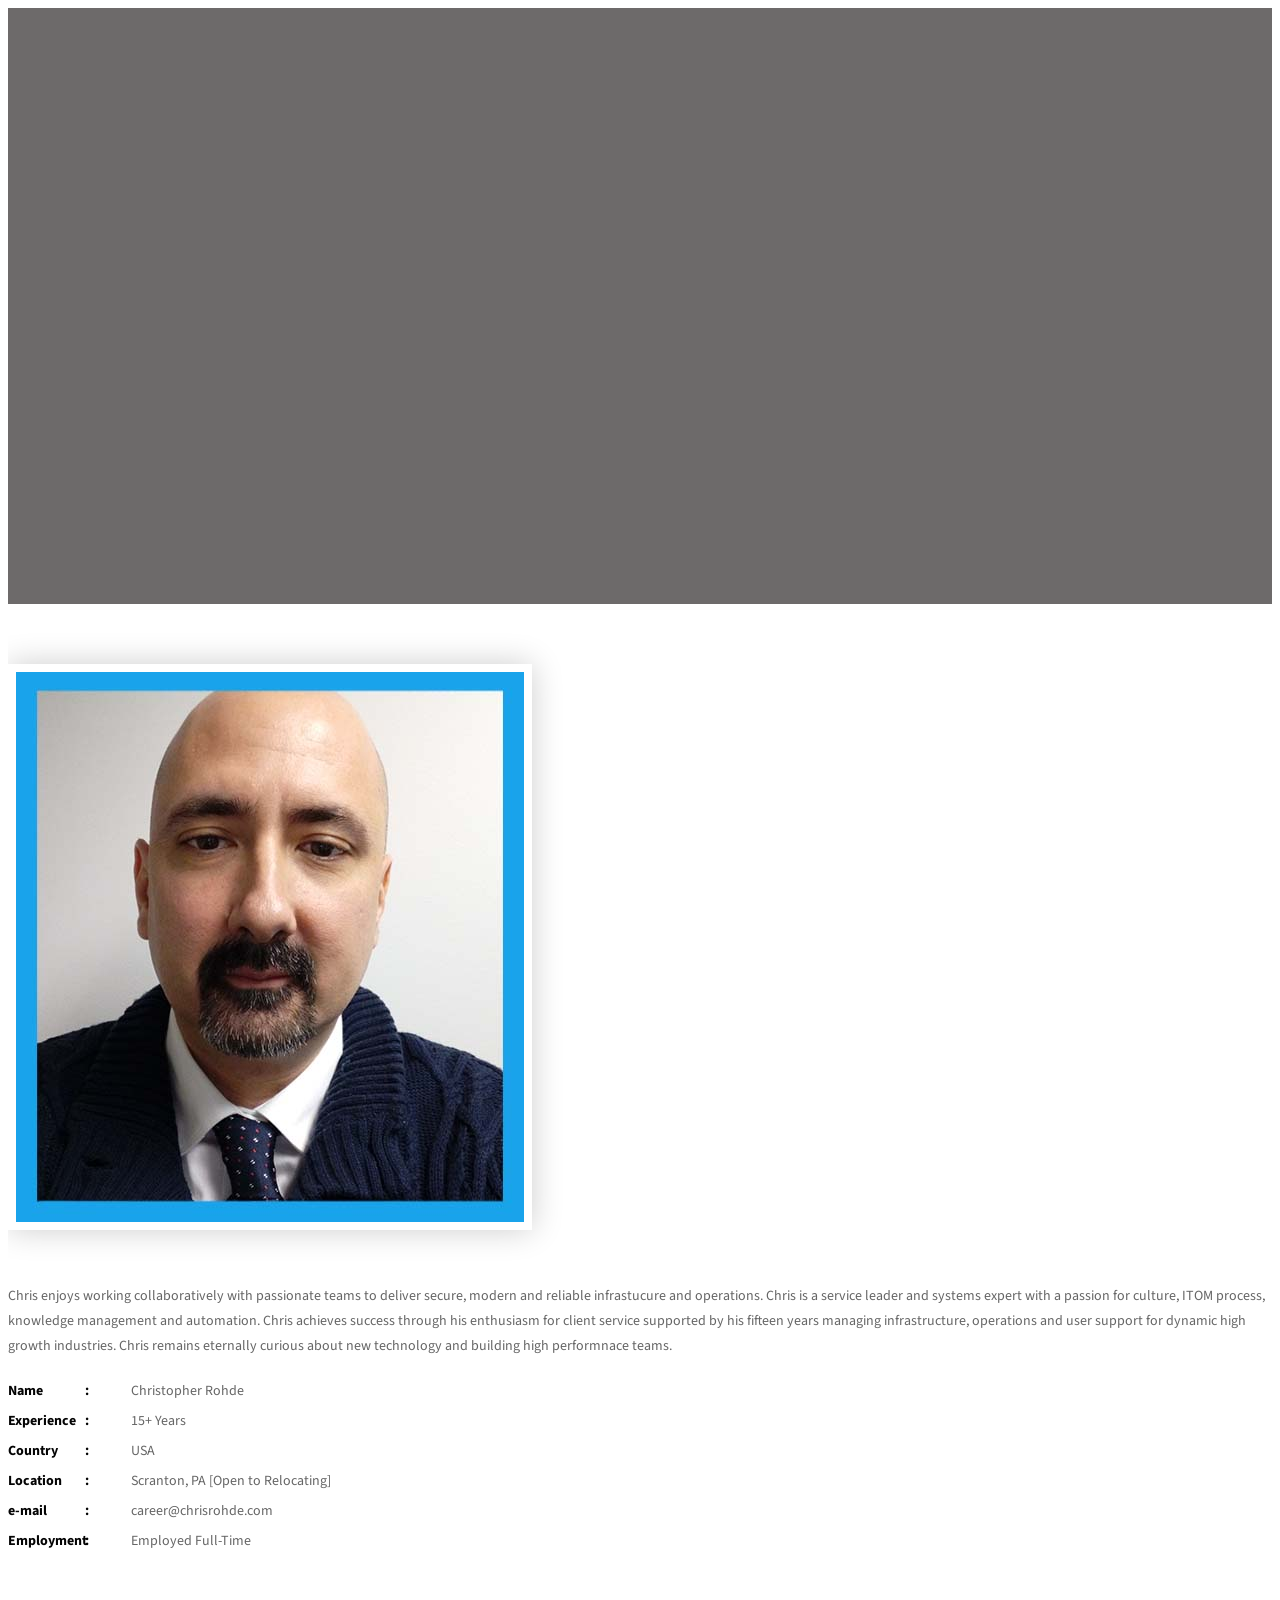
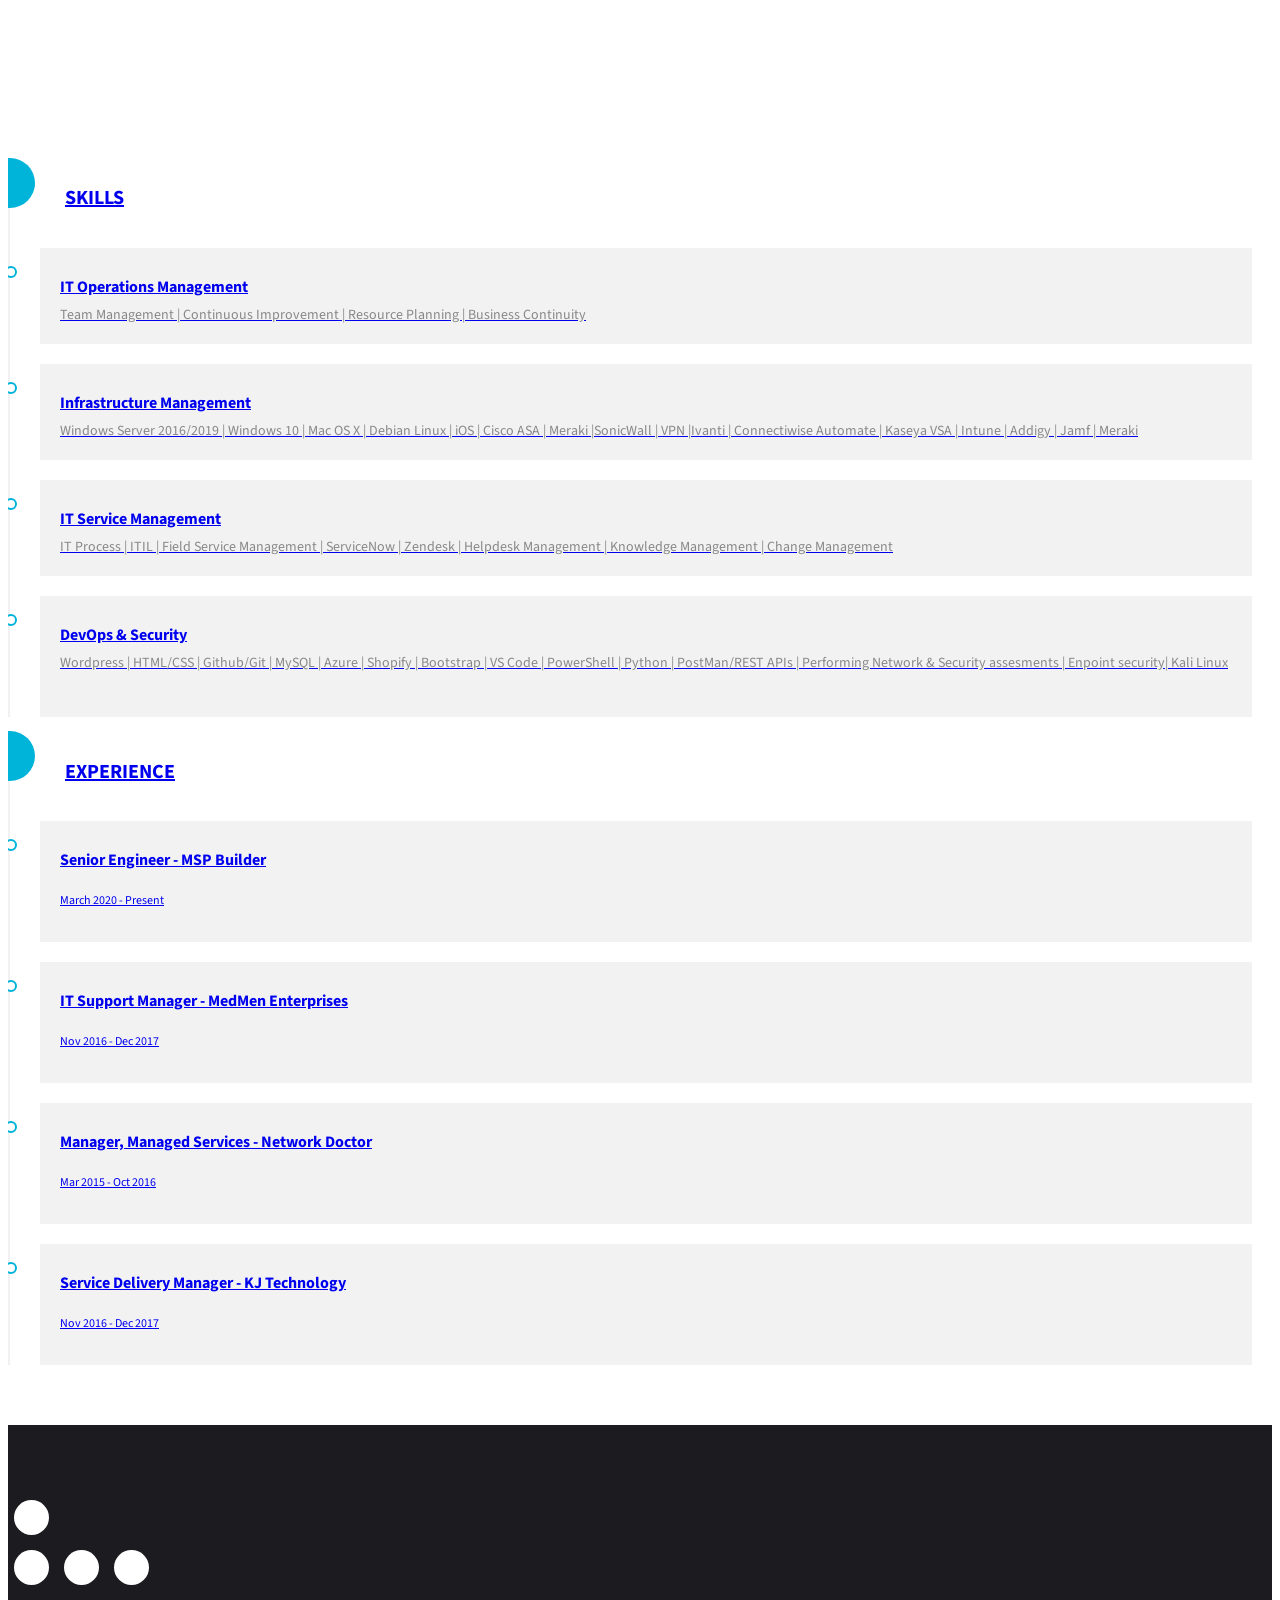
==== commit 7e41b76b: "fixed a typo. one of many no doubt" ====
--- a/index.html
+++ b/index.html
@@ -80,7 +80,7 @@
           </div> 
           <div class="col-lg-6 col-md-6 col-sm-12 col-xs-12">
             <div class="profile-wrapper wow fadeInRight" data-wow-delay="0.3s">
-                         <p>Chris enjoys working collaboratively with passionate teams to deliver secure, moder and reliable infrastucure and operations. 
+                         <p>Chris enjoys working collaboratively with passionate teams to deliver secure, modern and reliable infrastucure and operations. 
                 Chris is a service leader and systems expert with a passion for culture, ITOM process, knowledge management and automation. Chris achieves success through his enthusiasm for client service supported by his fifteen years managing infrastructure, operations and user support for dynamic high growth industries. 
                 Chris remains eternally curious about new technology and building high performnace teams.</p>
               <div class="about-profile">
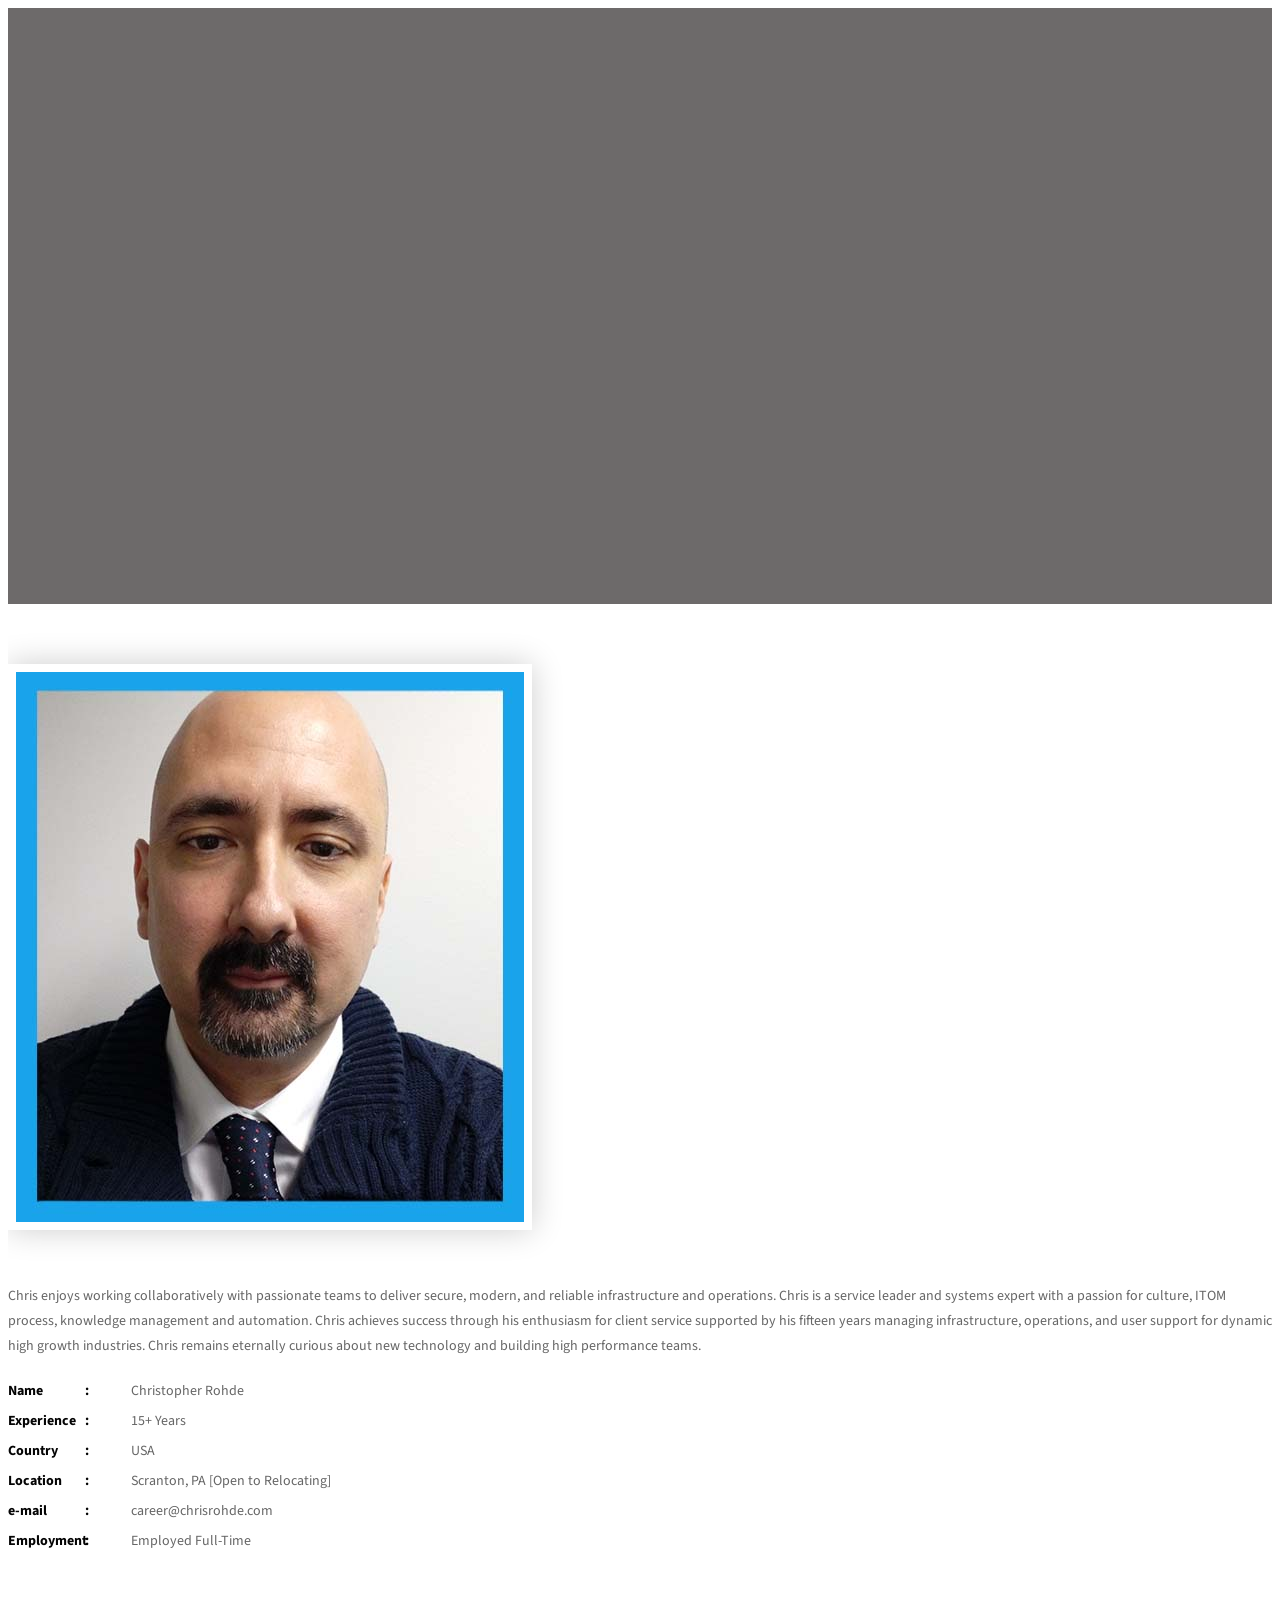
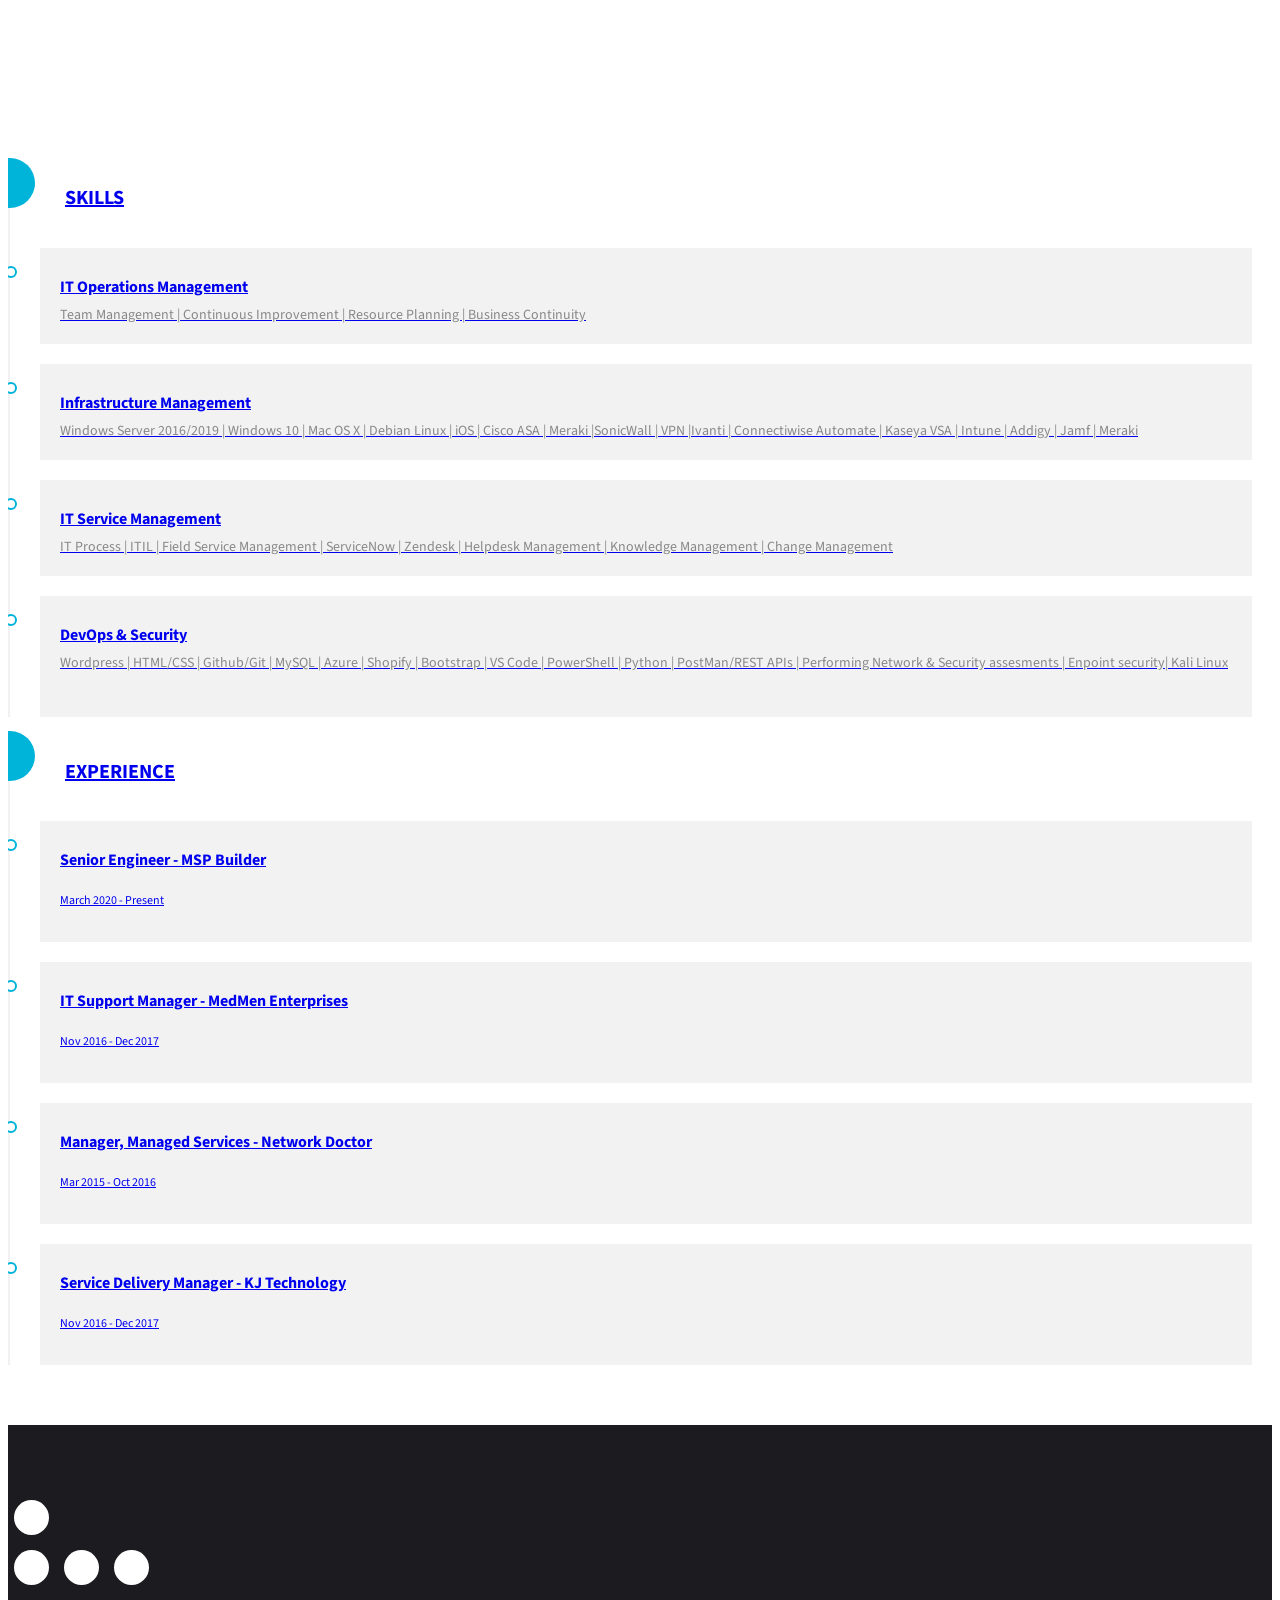
==== commit 9de06605: "more typos" ====
--- a/index.html
+++ b/index.html
@@ -80,9 +80,7 @@
           </div> 
           <div class="col-lg-6 col-md-6 col-sm-12 col-xs-12">
             <div class="profile-wrapper wow fadeInRight" data-wow-delay="0.3s">
-                         <p>Chris enjoys working collaboratively with passionate teams to deliver secure, modern and reliable infrastucure and operations. 
-                Chris is a service leader and systems expert with a passion for culture, ITOM process, knowledge management and automation. Chris achieves success through his enthusiasm for client service supported by his fifteen years managing infrastructure, operations and user support for dynamic high growth industries. 
-                Chris remains eternally curious about new technology and building high performnace teams.</p>
+                         <p>Chris enjoys working collaboratively with passionate teams to deliver secure, modern, and reliable infrastructure and operations. Chris is a service leader and systems expert with a passion for culture, ITOM process, knowledge management and automation. Chris achieves success through his enthusiasm for client service supported by his fifteen years managing infrastructure, operations, and user support for dynamic high growth industries. Chris remains eternally curious about new technology and building high performance teams.</p>
               <div class="about-profile">
                 <ul class="admin-profile">
                   <li><span class="pro-title"> Name </span> <span class="pro-detail">Christopher Rohde</span></li>
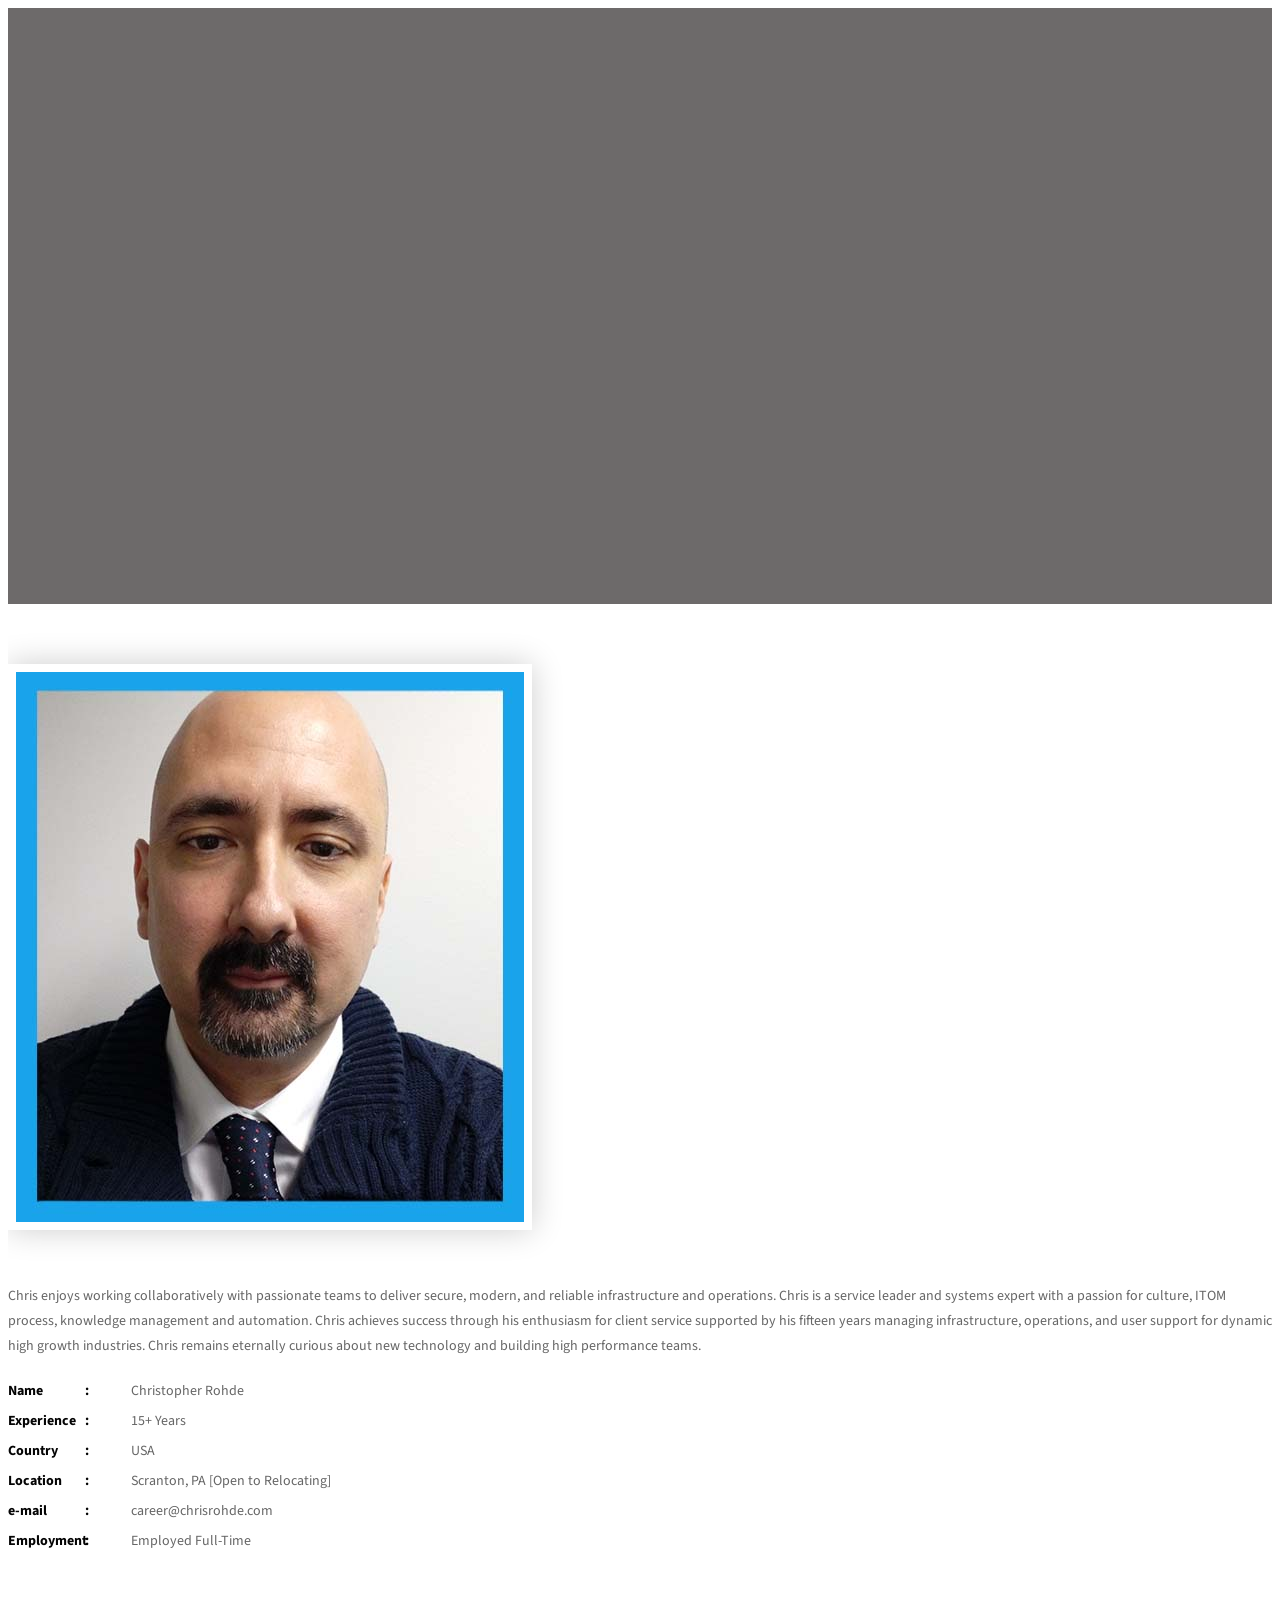
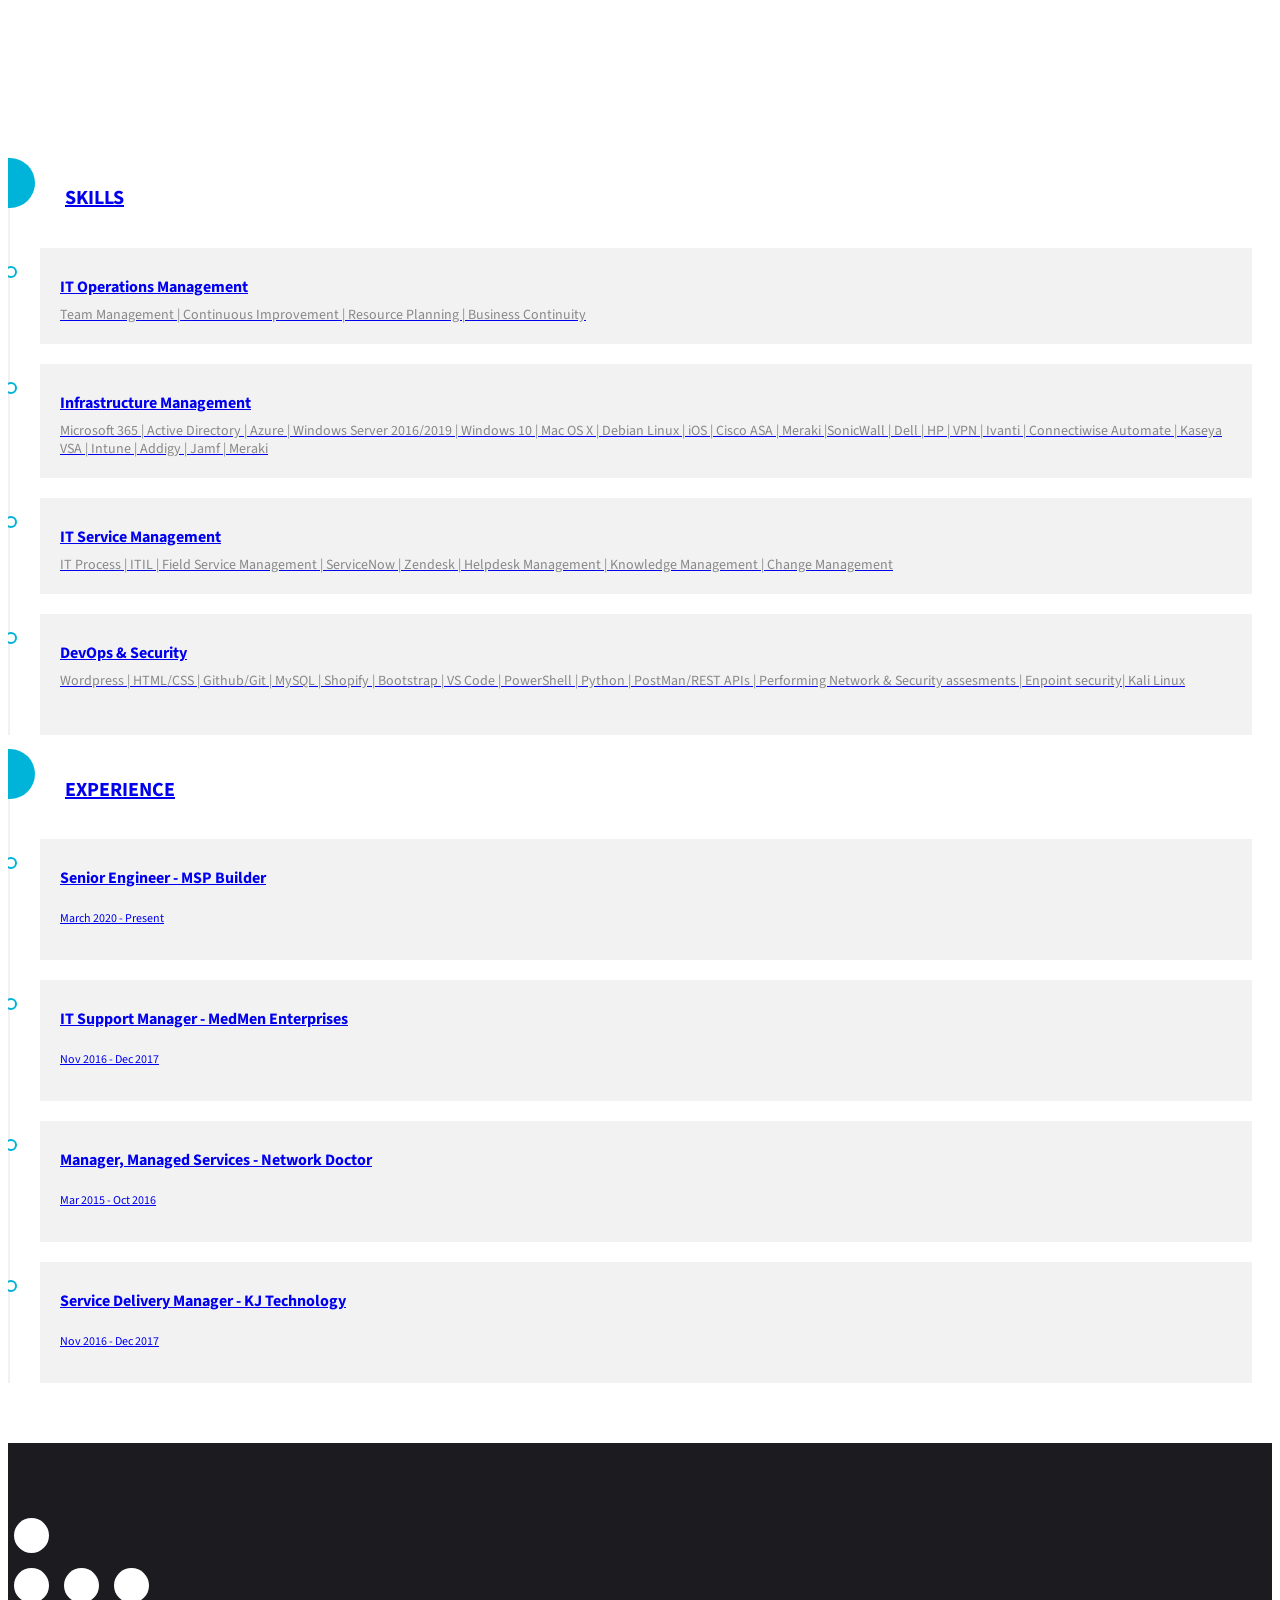
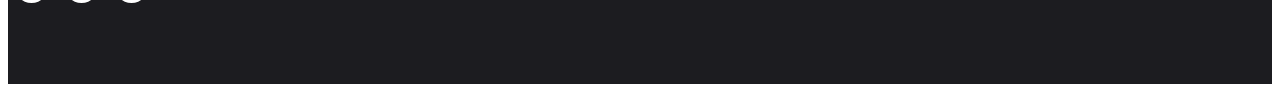
==== commit 8d32beb1: "added some Infra skills" ====
--- a/index.html
+++ b/index.html
@@ -126,7 +126,7 @@
                 <li>
                   <div class="content-text">
                     <h3 class="line-title">Infrastructure Management</h3>
-                    <p class="line-text">Windows Server 2016/2019 | Windows 10 | Mac OS X | Debian Linux | iOS | Cisco ASA | Meraki |SonicWall | VPN |Ivanti | Connectiwise Automate | Kaseya VSA | Intune | Addigy | Jamf | Meraki</p>
+                    <p class="line-text">Microsoft 365 | Active Directory | Azure | Windows Server 2016/2019 | Windows 10 | Mac OS X | Debian Linux | iOS | Cisco ASA | Meraki |SonicWall | Dell | HP | VPN | Ivanti | Connectiwise Automate | Kaseya VSA | Intune | Addigy | Jamf | Meraki</p>
                   </div>
                 </li>
                 <li>
@@ -139,7 +139,7 @@
                 <li>
                   <div class="content-text">
                     <h3 class="line-title">DevOps & Security</h3>
-                    <p class="line-text">Wordpress | HTML/CSS | Github/Git | MySQL | Azure | Shopify | Bootstrap | VS Code | PowerShell | Python | PostMan/REST APIs | Performing Network & Security assesments | Enpoint security| Kali Linux 
+                    <p class="line-text">Wordpress | HTML/CSS | Github/Git | MySQL | Shopify | Bootstrap | VS Code | PowerShell | Python | PostMan/REST APIs | Performing Network & Security assesments | Enpoint security| Kali Linux 
                     </p><br>
                             </div>
                 </li>
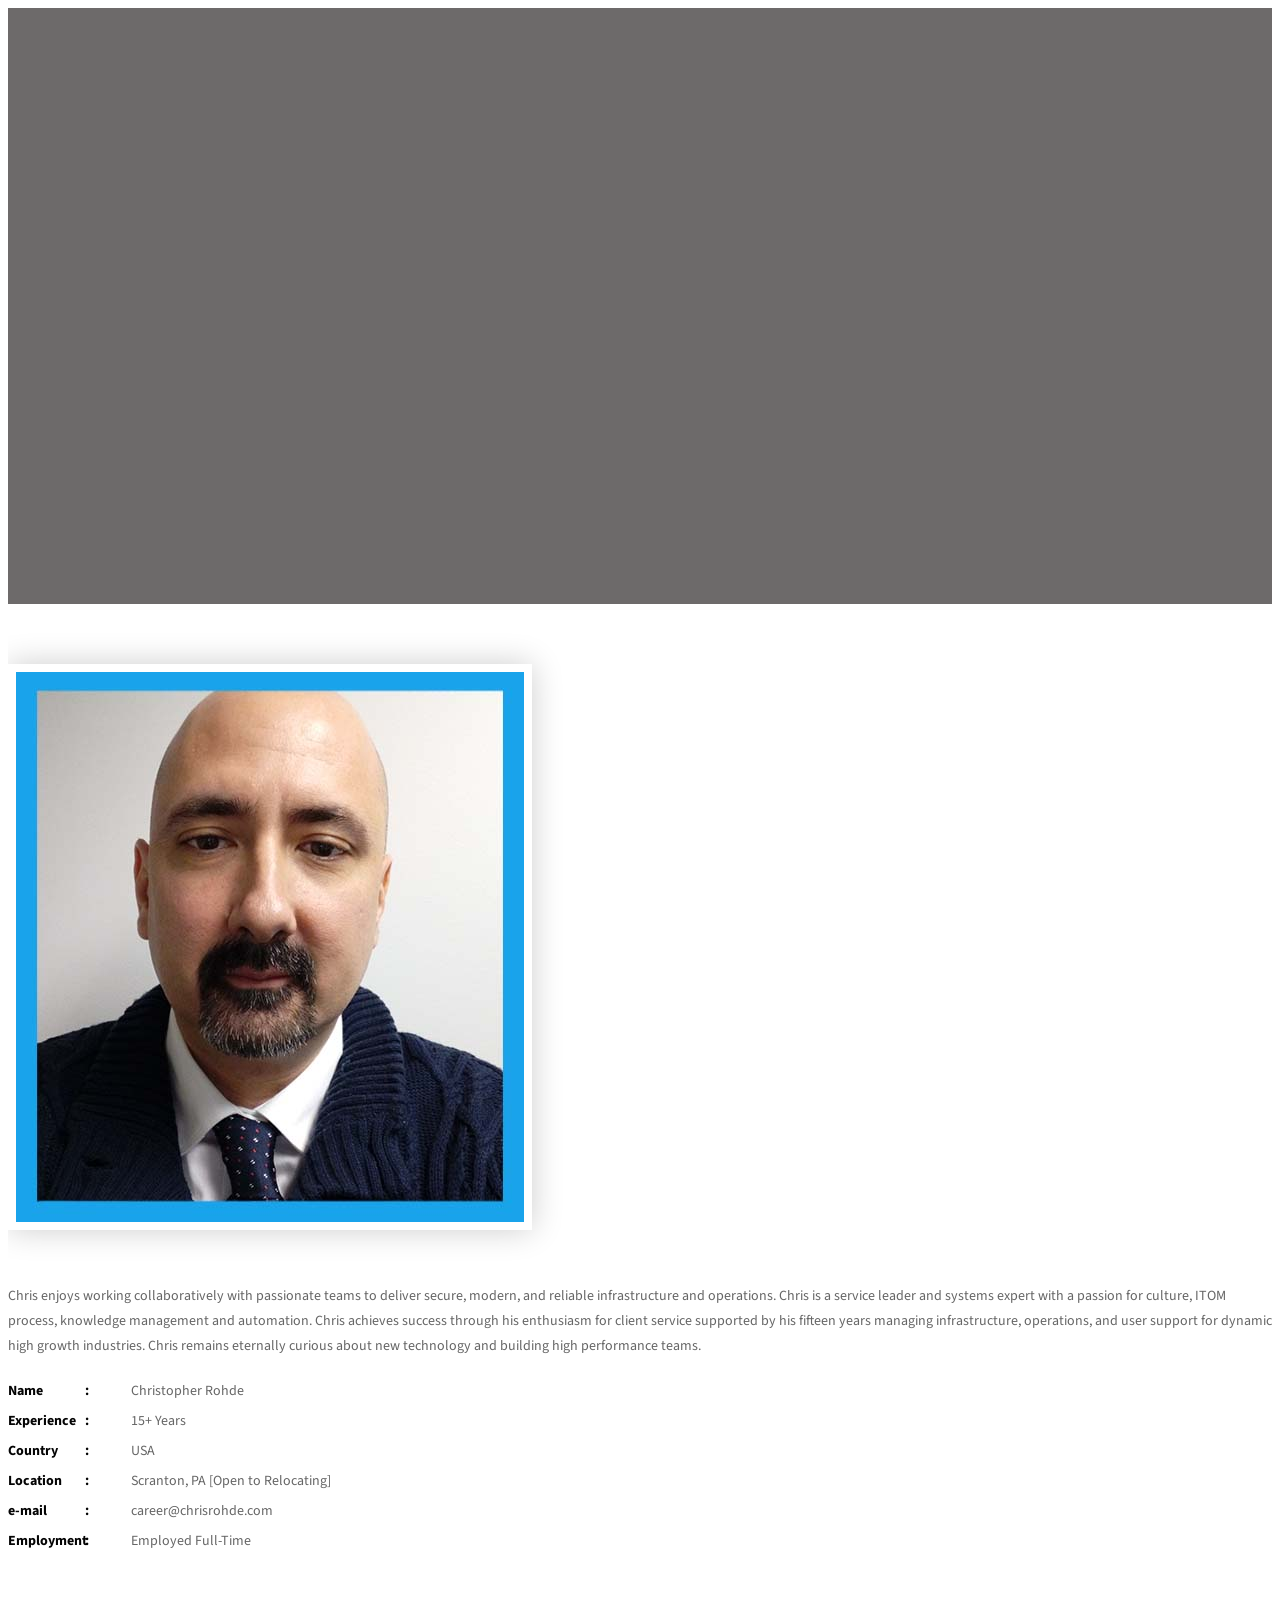
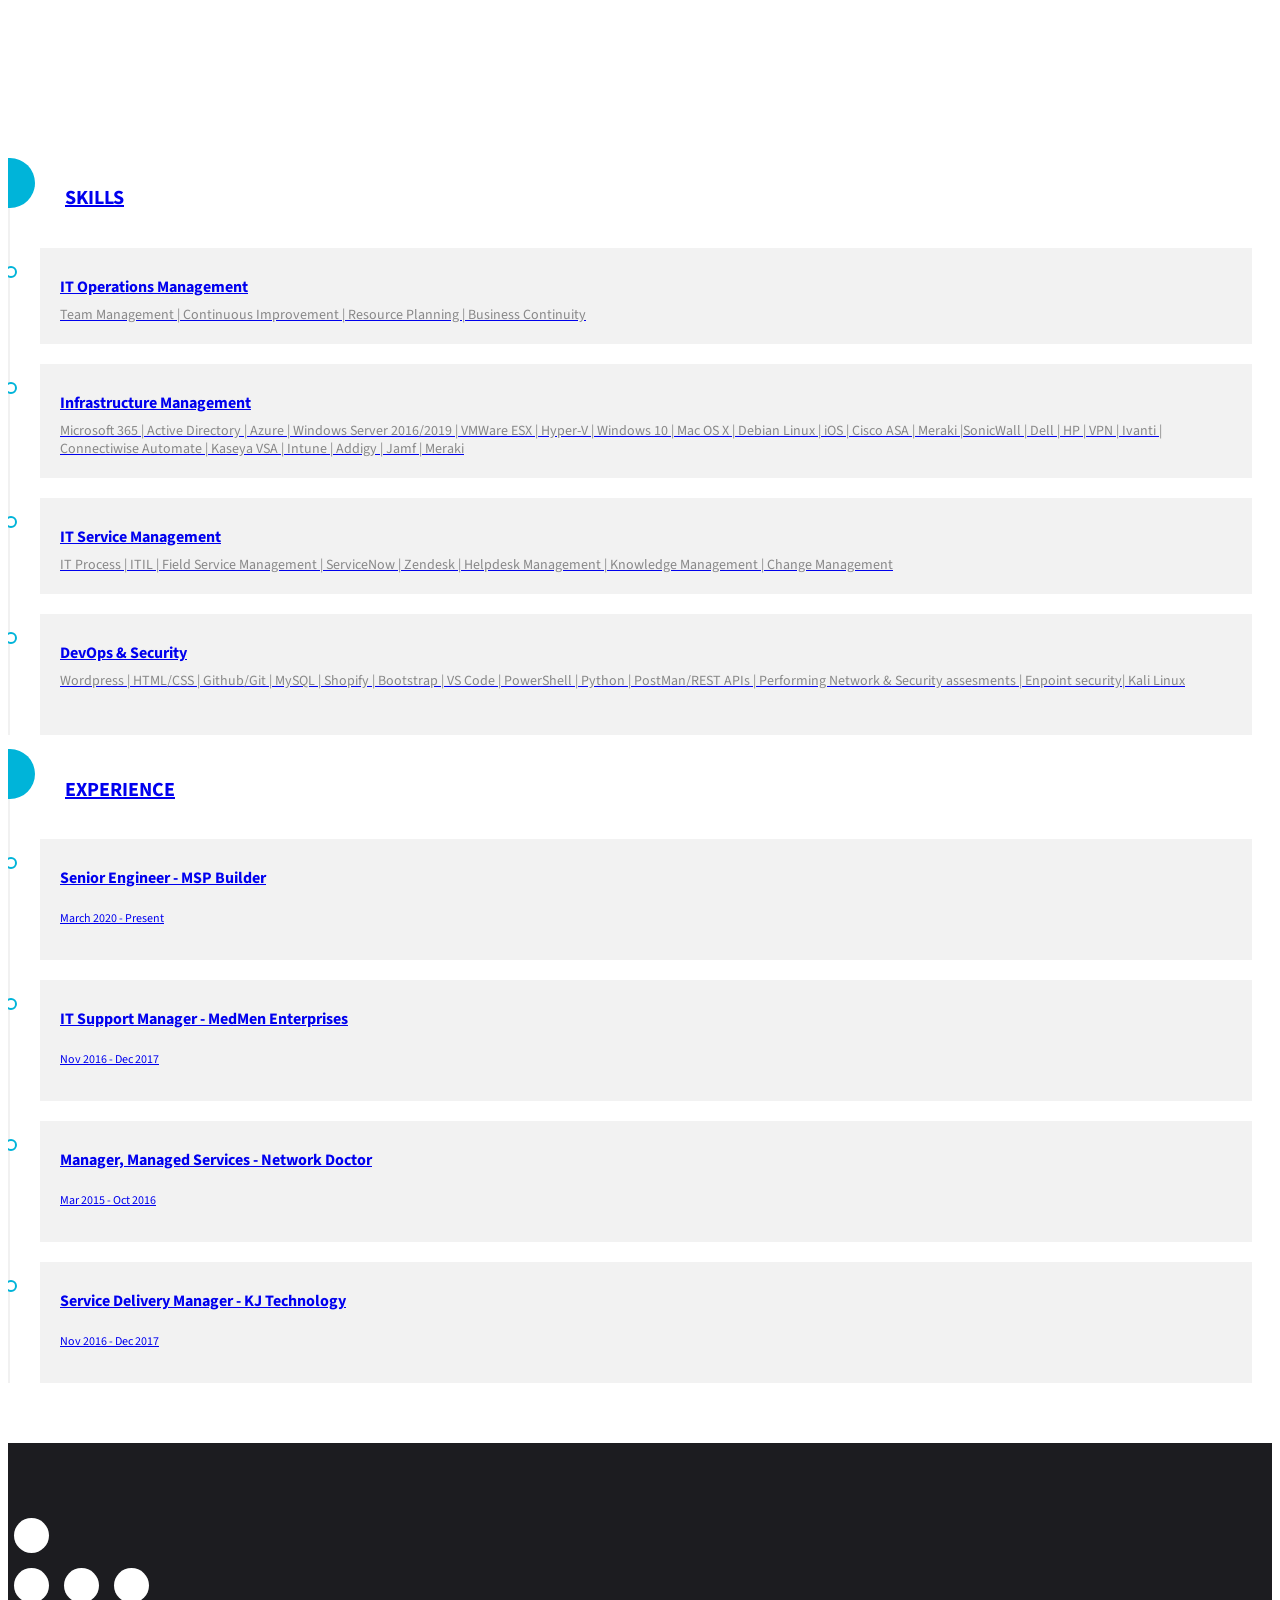
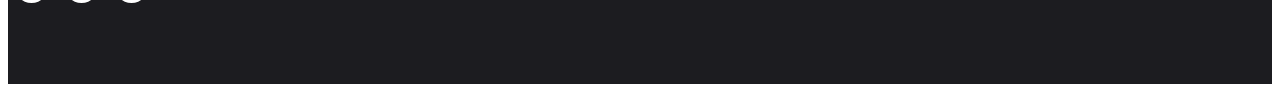
==== commit 9696fc66: "added Infra skills" ====
--- a/index.html
+++ b/index.html
@@ -126,7 +126,7 @@
                 <li>
                   <div class="content-text">
                     <h3 class="line-title">Infrastructure Management</h3>
-                    <p class="line-text">Microsoft 365 | Active Directory | Azure | Windows Server 2016/2019 | Windows 10 | Mac OS X | Debian Linux | iOS | Cisco ASA | Meraki |SonicWall | Dell | HP | VPN | Ivanti | Connectiwise Automate | Kaseya VSA | Intune | Addigy | Jamf | Meraki</p>
+                    <p class="line-text">Microsoft 365 | Active Directory | Azure | Windows Server 2016/2019 | VMWare ESX | Hyper-V | Windows 10 | Mac OS X | Debian Linux | iOS | Cisco ASA | Meraki |SonicWall | Dell | HP | VPN | Ivanti | Connectiwise Automate | Kaseya VSA | Intune | Addigy | Jamf | Meraki</p>
                   </div>
                 </li>
                 <li>
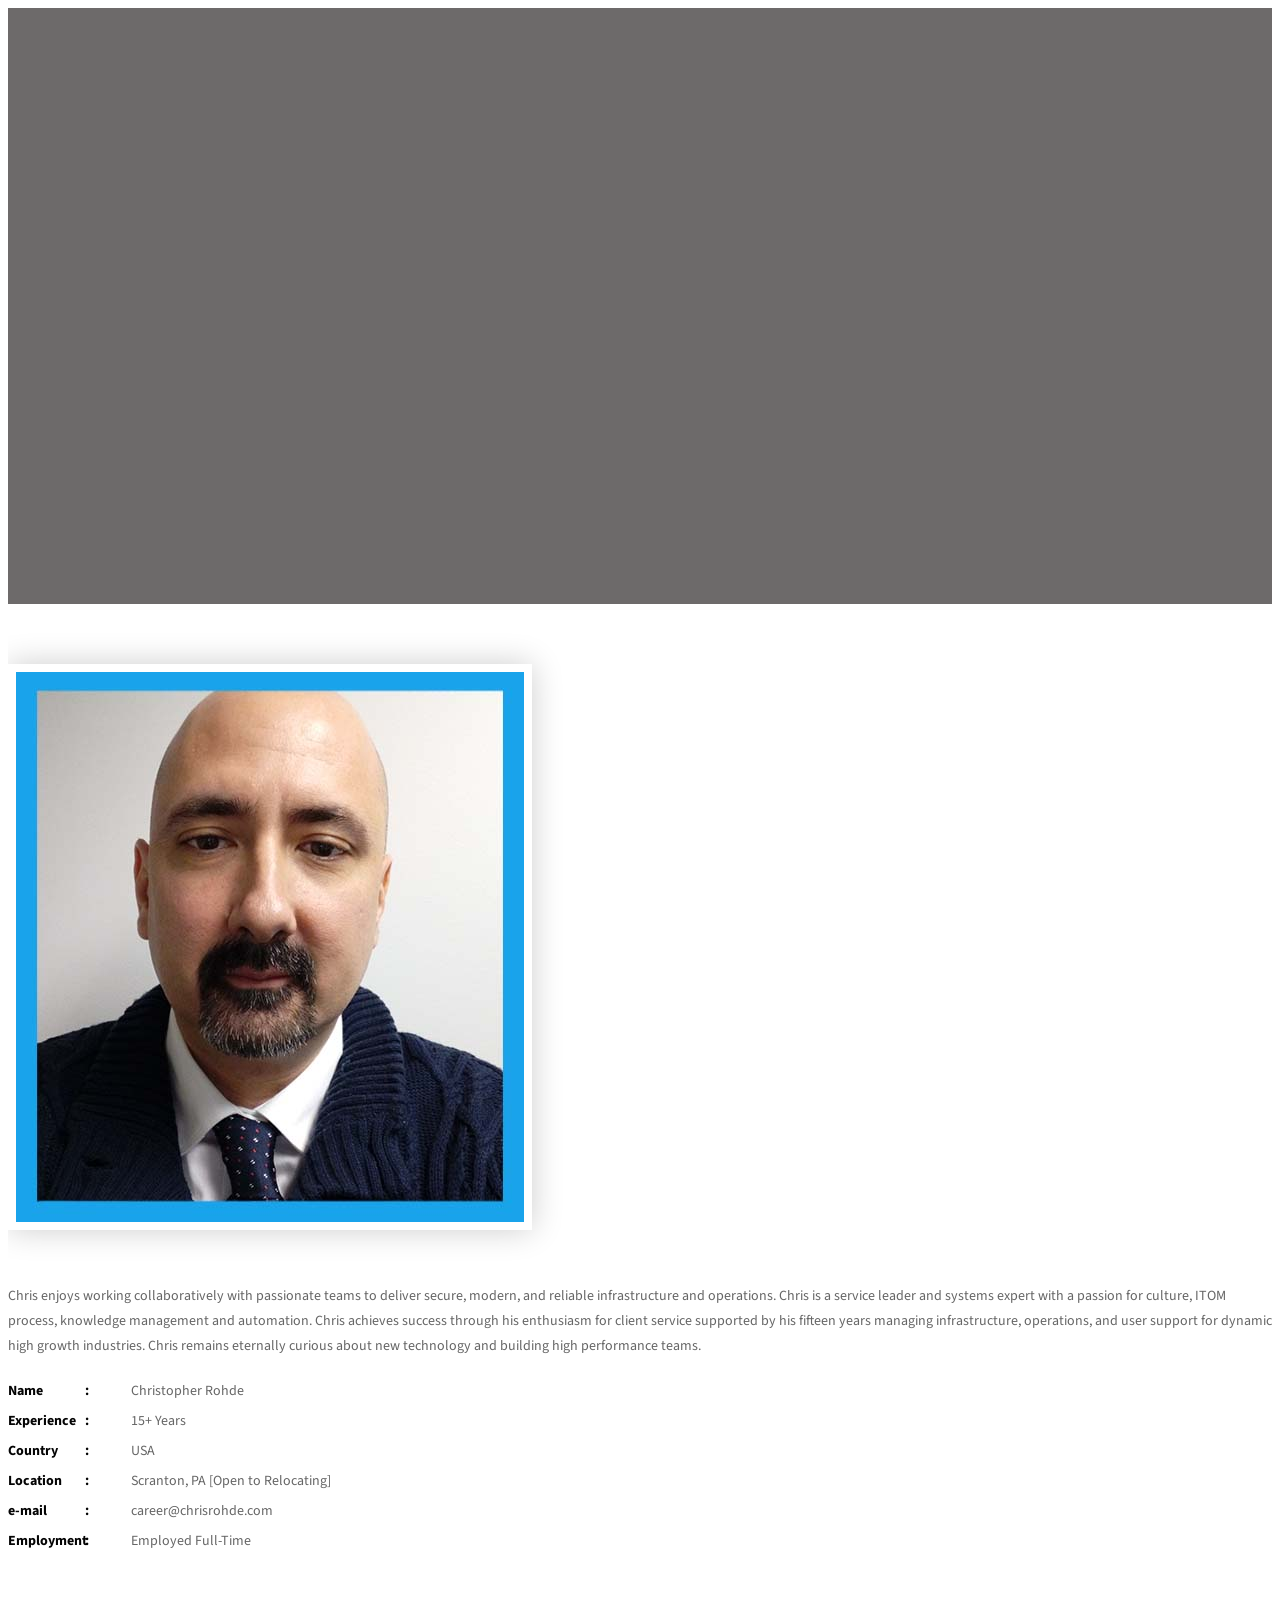
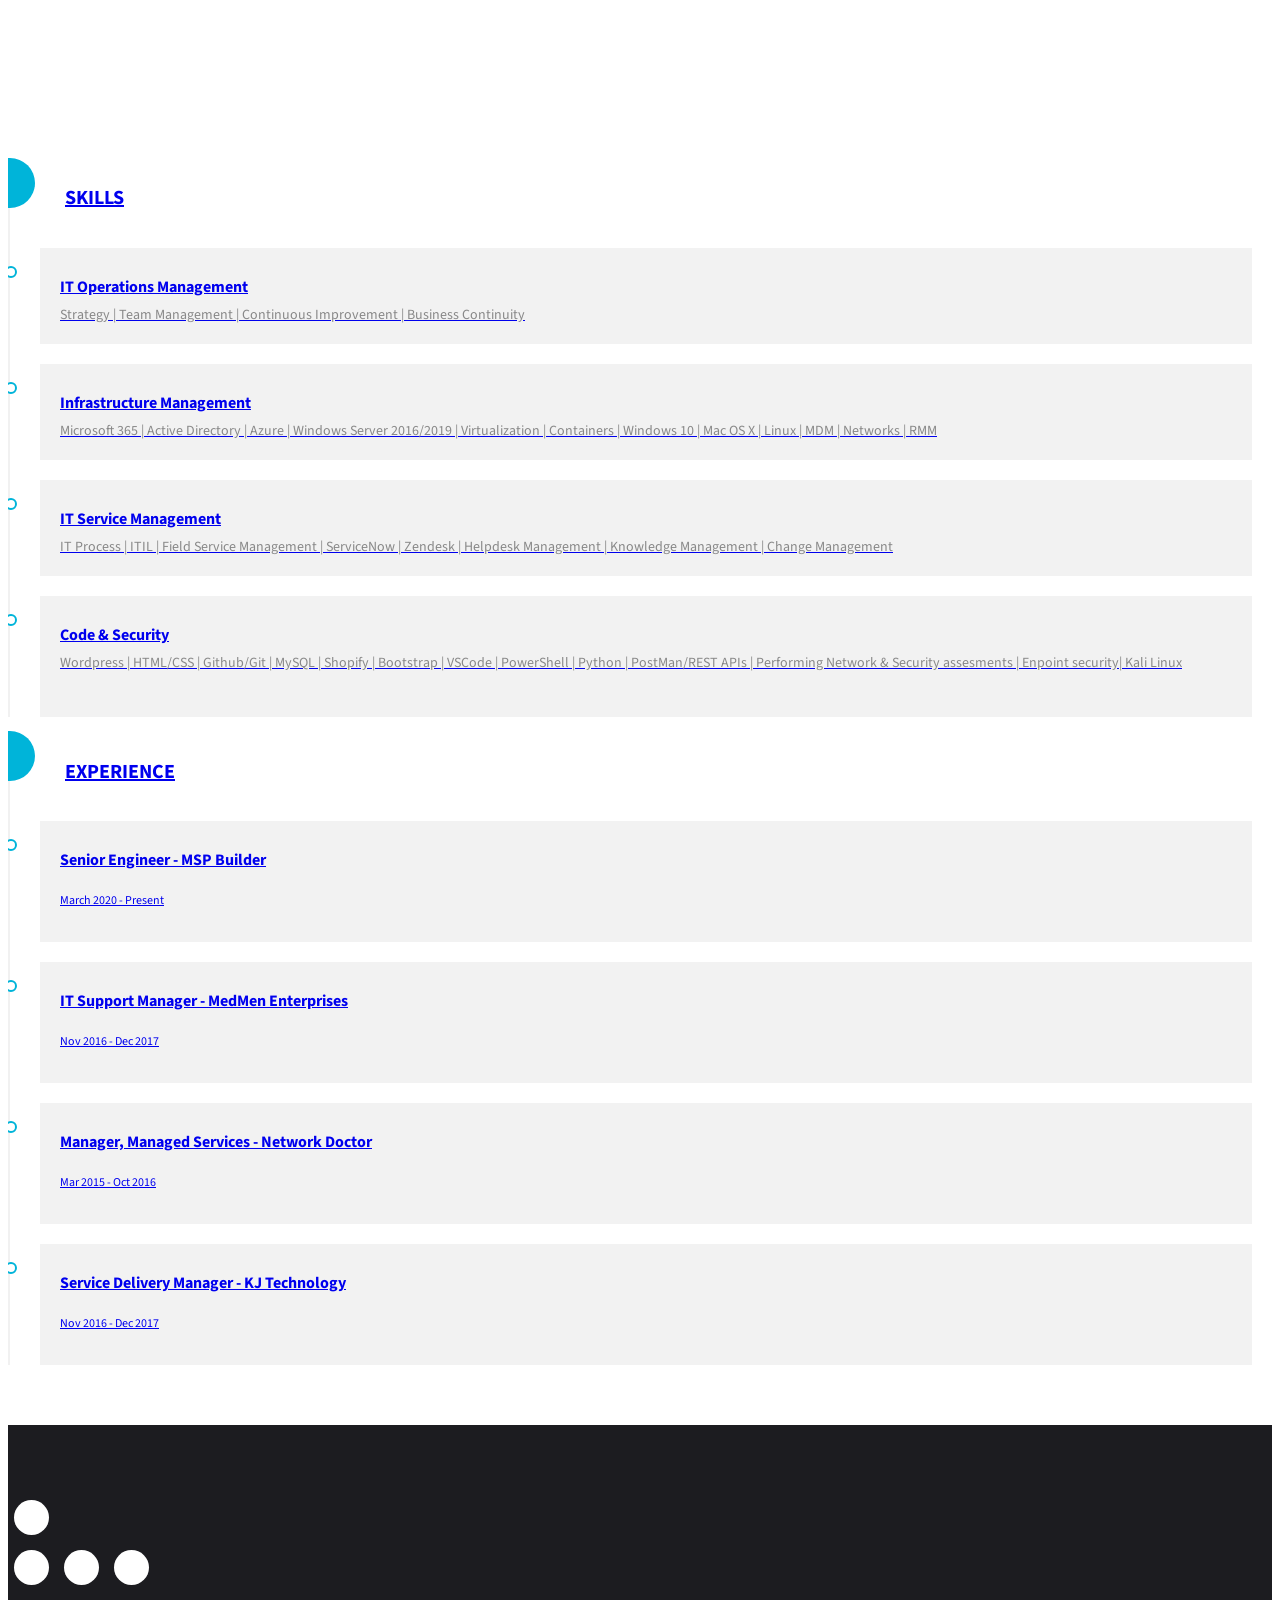
==== commit e4a995dd: "adjustments to skills section" ====
--- a/index.html
+++ b/index.html
@@ -120,13 +120,13 @@
                 <li>
                   <div class="content-text">
                     <h3 class="line-title">IT Operations Management</h3>
-                    <p class="line-text">Team Management | Continuous Improvement | Resource Planning | Business Continuity </p>
+                    <p class="line-text">Strategy | Team Management | Continuous Improvement | Business Continuity </p>
                   </div>
                 </li>
                 <li>
                   <div class="content-text">
                     <h3 class="line-title">Infrastructure Management</h3>
-                    <p class="line-text">Microsoft 365 | Active Directory | Azure | Windows Server 2016/2019 | VMWare ESX | Hyper-V | Windows 10 | Mac OS X | Debian Linux | iOS | Cisco ASA | Meraki |SonicWall | Dell | HP | VPN | Ivanti | Connectiwise Automate | Kaseya VSA | Intune | Addigy | Jamf | Meraki</p>
+                    <p class="line-text">Microsoft 365 | Active Directory | Azure | Windows Server 2016/2019 | Virtualization | Containers | Windows 10 | Mac OS X | Linux | MDM | Networks | RMM</p>
                   </div>
                 </li>
                 <li>
@@ -138,8 +138,8 @@
                 </li>
                 <li>
                   <div class="content-text">
-                    <h3 class="line-title">DevOps & Security</h3>
-                    <p class="line-text">Wordpress | HTML/CSS | Github/Git | MySQL | Shopify | Bootstrap | VS Code | PowerShell | Python | PostMan/REST APIs | Performing Network & Security assesments | Enpoint security| Kali Linux 
+                    <h3 class="line-title">Code & Security</h3>
+                    <p class="line-text">Wordpress | HTML/CSS | Github/Git | MySQL | Shopify | Bootstrap | VSCode | PowerShell | Python | PostMan/REST APIs | Performing Network & Security assesments | Enpoint security| Kali Linux 
                     </p><br>
                             </div>
                 </li>
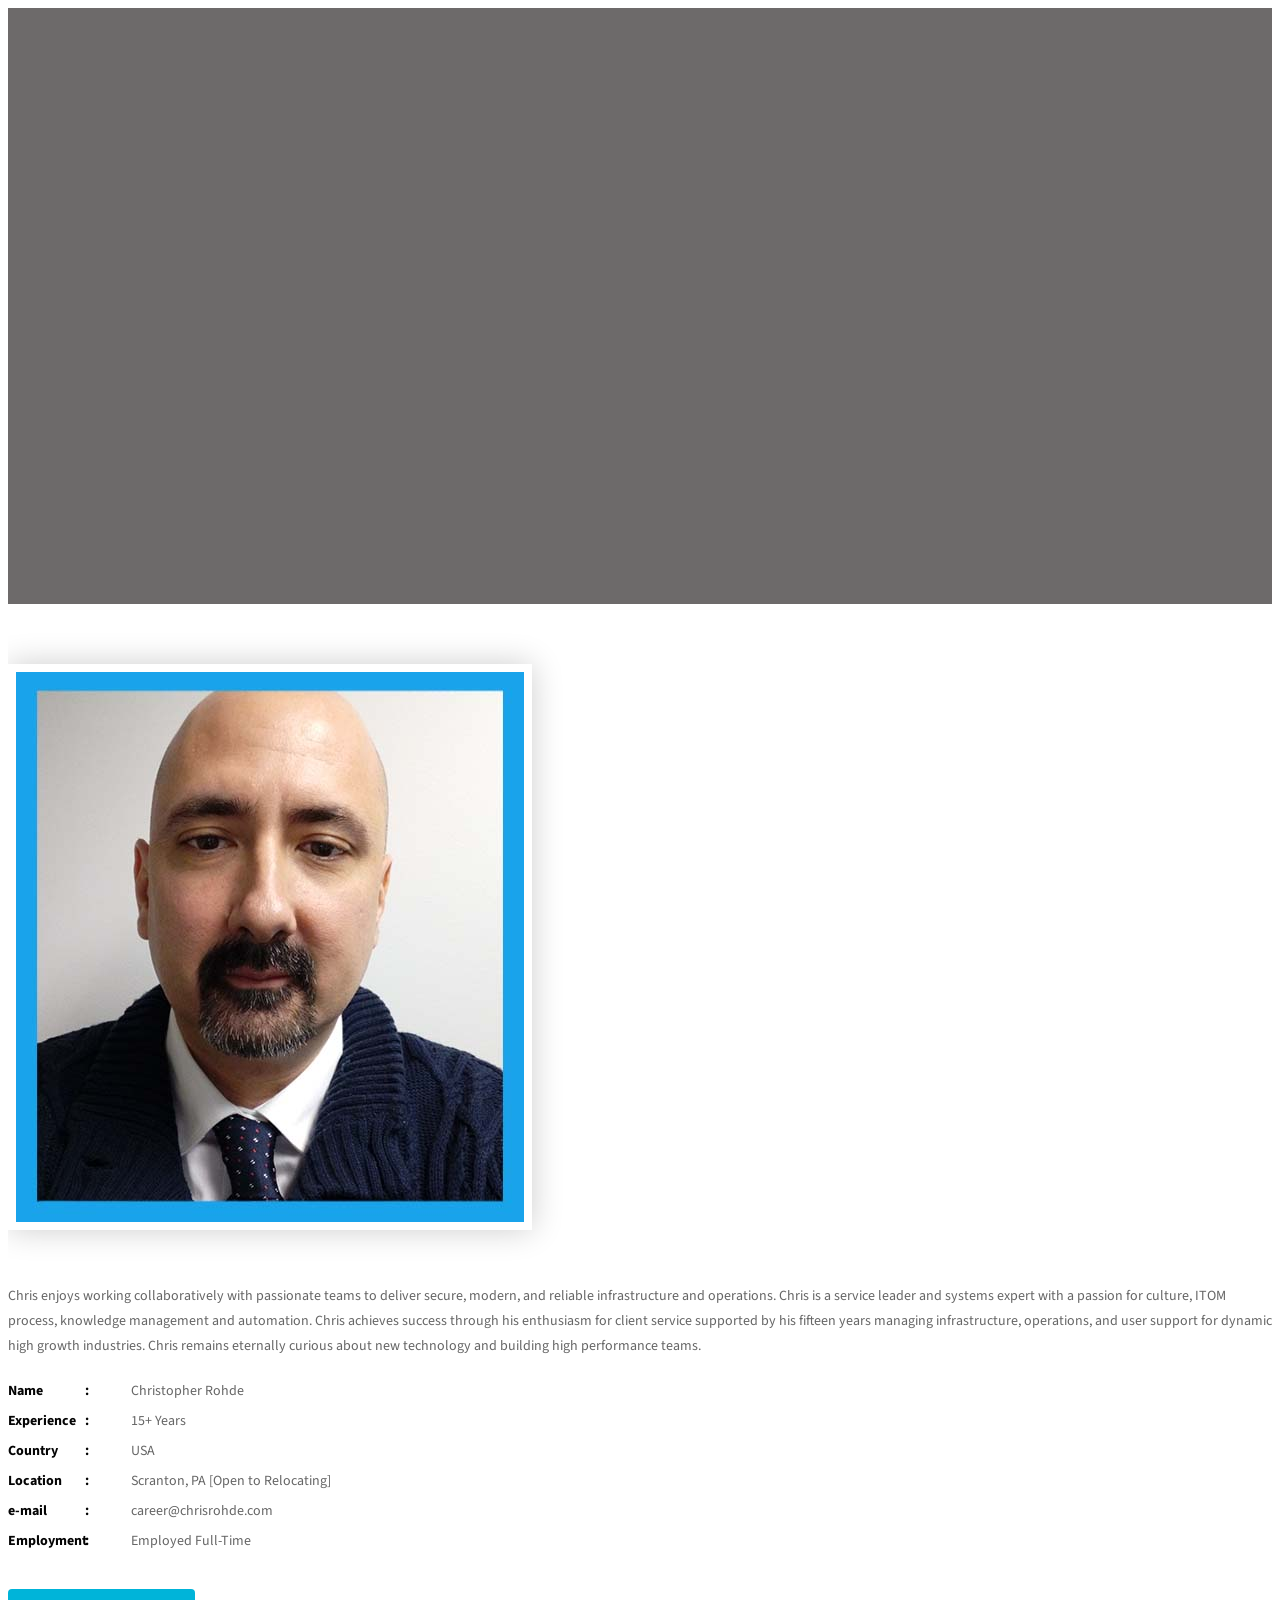
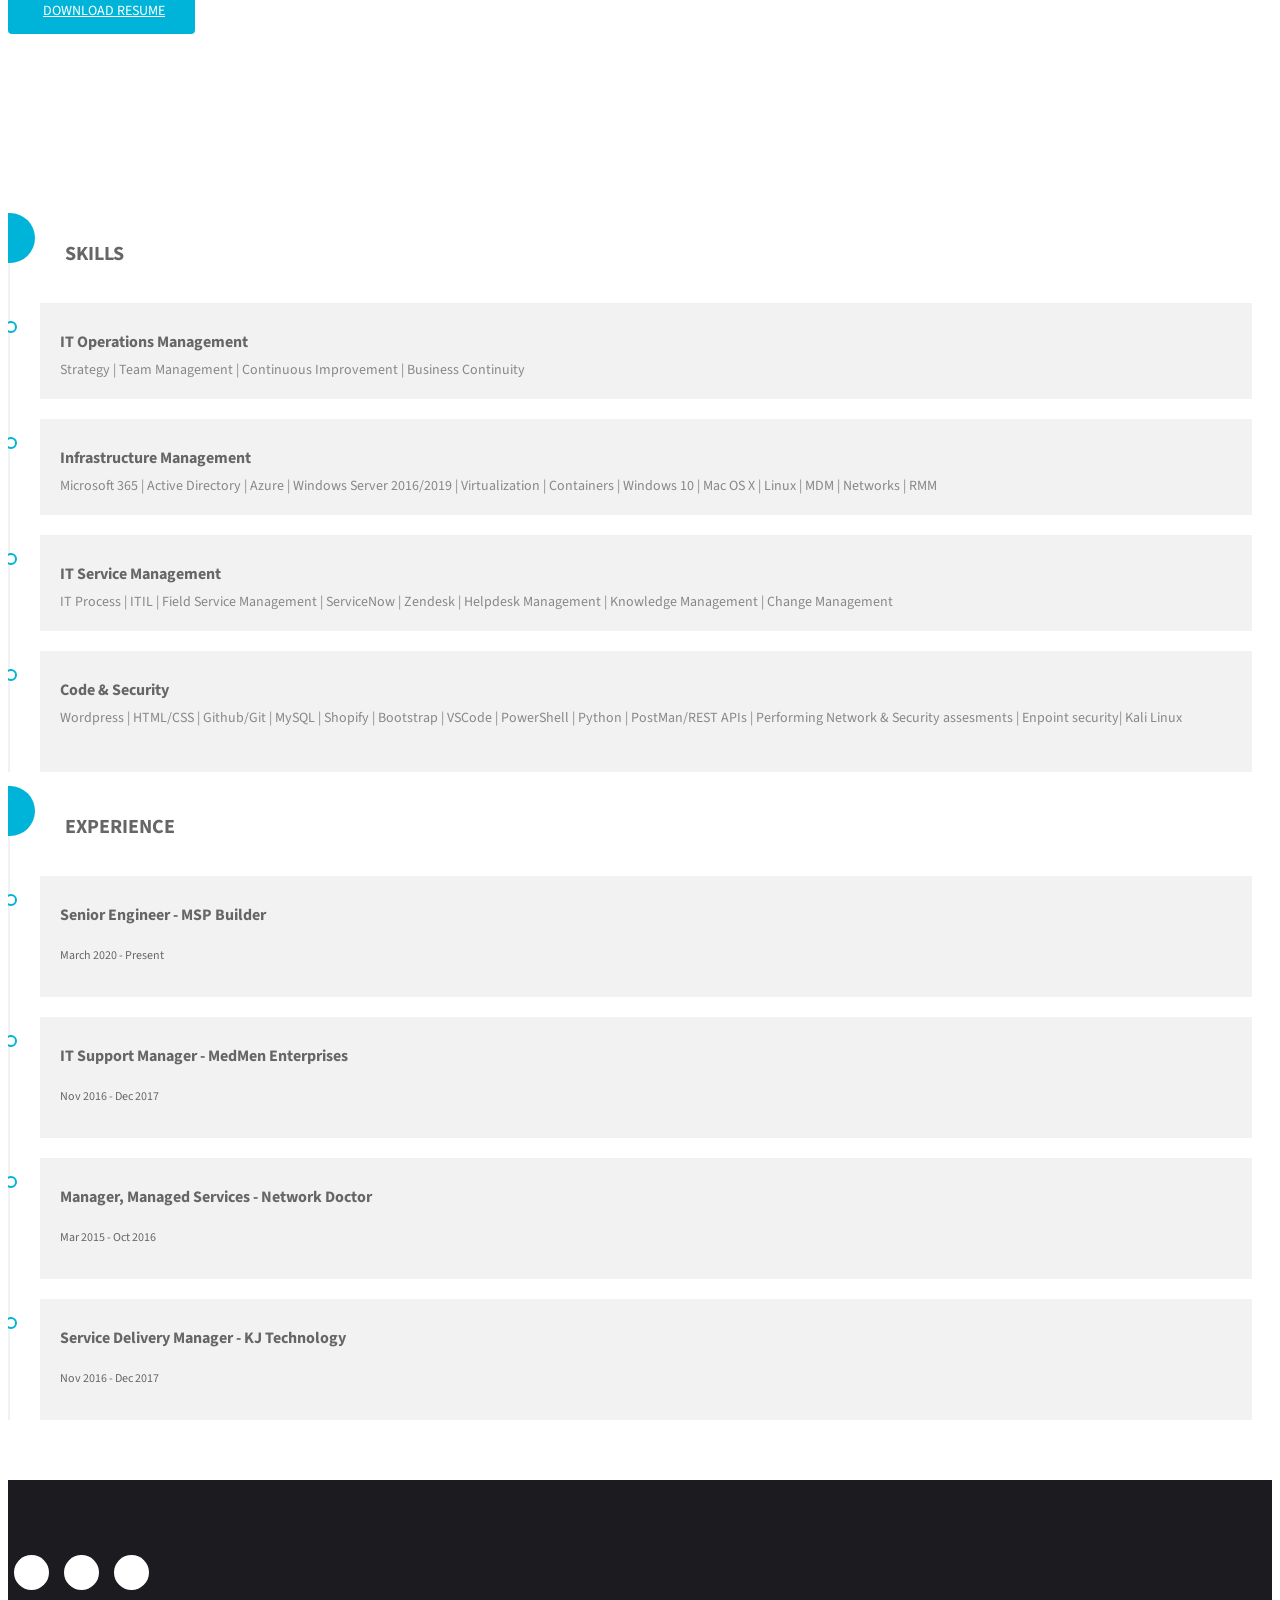
==== commit af32ecfc: "fixed the button i broke. smooth move exlax" ====
--- a/index.html
+++ b/index.html
@@ -91,9 +91,9 @@
                   <li><span class="pro-title"> e-mail </span> <span class="pro-detail">career@chrisrohde.com</span></li>
                   <!--<li><span class="pro-title"> Phone </span> <span class="pro-detail">+ (00) 123 456 789</span></li>-->
                   <li><span class="pro-title"> Employment </span> <span class="pro-detail">Employed Full-Time</span></li>
-                                     </ul>
+                </ul>
               </div>
-              <a href="assets\resume\Christopher_Rohde_Resume.pdf" alt="Christopher Rohde resume">
+                  <a href="assets\resume\Christopher_Rohde_Resume.pdf" alt="Christopher Rohde resume" class="btn btn-common"><i class="icon-paper-clip"></i> Download Resume</a>
               </div>
               <!-- Commenting out this button until we need it
                 <a href="#" class="btn btn-danger"><i class="icon-speech"></i> Contact Me</a>
